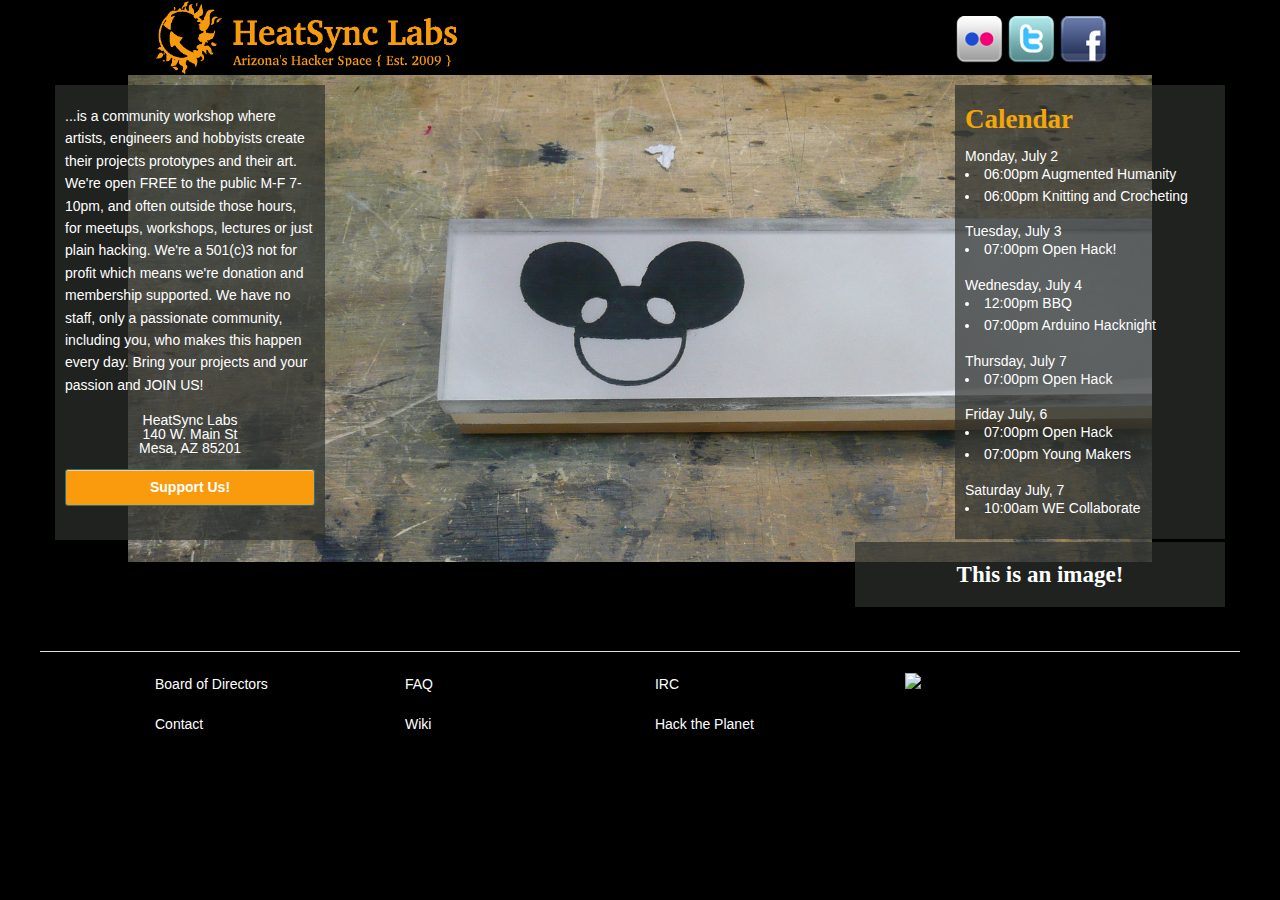
==== index.html @ 5fd7aa1a "Merge aff2034c0ef24c261d5d89b2bccf9d4a99c5b1b6 into 50b617af3c289977abbdf233c142831e7c1d3432" ====
<!DOCTYPE html>

<!-- paulirish.com/2008/conditional-stylesheets-vs-css-hacks-answer-neither/ -->
<!--[if lt IE 7]> <html class="no-js lt-ie9 lt-ie8 lt-ie7" lang="en"> <![endif]-->
<!--[if IE 7]>    <html class="no-js lt-ie9 lt-ie8" lang="en"> <![endif]-->
<!--[if IE 8]>    <html class="no-js lt-ie9" lang="en"> <![endif]-->
<!--[if gt IE 8]><!--> <html class="no-js" lang="en"> <!--<![endif]-->
<head>
  <meta charset="utf-8" />

  <!-- Set the viewport width to device width for mobile -->
  <meta name="viewport" content="width=device-width" />

  <title>HeatSync Labs</title>

  <!-- Included CSS Files -->
  <link rel="stylesheet" href="stylesheets/foundation.css">
  <link rel="stylesheet" href="stylesheets/app.css">

  <!--[if lt IE 9]>
    <link rel="stylesheet" href="stylesheets/ie.css">
  <![endif]-->

  <script src="javascripts/modernizr.foundation.js"></script>

  <!-- IE Fix for HTML5 Tags -->
  <!--[if lt IE 9]>
    <script src="http://html5shiv.googlecode.com/svn/trunk/html5.js"></script>
  <![endif]-->

</head>
<body>

  <div class="row header">
    <div class="seven columns offset-by-one logo">
      <img class="logoimage"src="images/heatsync labs logo - orange - latest -tagline.png" />
    </div>
    <div class="three columns hide-for-small">
		<div class="share">
<img src="images/flickr.png" width="48" height="48" alt="Flickr">
<img src="images/twitter.png"   width="48" height="48" alt="Twitter">
<img src="images/facebook.png"  width="48" height="48" alt="Face">
</div>
    </div>
  </div>

  <div class="row" >
    <div class="twelve columns centered main-image-div"style="background-image: url(images/back.jpg)">
      <div class="row">
        <div class="three columns">
          <div class="panel content">
            <p>...is a community workshop where artists,
            engineers and hobbyists create their projects
            prototypes and their art. We're open FREE to
            the public M-F 7-10pm, and often outside those
            hours, for meetups, workshops, lectures or just
            plain hacking. We're a 501(c)3 not for profit
            which means we're donation and membership
            supported. We have no staff, only a passionate
            community, including you, who makes this
            happen every day. Bring your projects and your
            passion and JOIN US! </p>

            <div style="text-align: center">
              HeatSync Labs<br/>
              140 W. Main St<br/>
              Mesa, AZ 85201<br/><br/>
              <a href="#" class="radius button">Support Us!</a><br/>
            </div>
          </div>
        </div>
        <div class="three columns offset-by-six">
          <div class="panel content">
            <h3>Calendar</h3>
            Monday, July 2
<ul>
            <li>06:00pm Augmented Humanity</li>
            <li>06:00pm Knitting and Crocheting</li>
</ul>
            Tuesday, July 3
<ul>
            <li>07:00pm Open Hack!</li>
</ul>
            Wednesday, July 4
<ul>
            <li>12:00pm BBQ</li>
            <li>07:00pm Arduino Hacknight</li>
</ul>
            Thursday, July 7
<ul>
            <li>07:00pm Open Hack</li>
</ul>
            Friday July, 6
<ul>
            <li>07:00pm Open Hack</li>
            <li>07:00pm Young Makers</li>
</ul>
            Saturday July, 7
<ul>
            <li>10:00am WE Collaborate</li>
</ul>
          </div>
        </div>
      </div>
    </div>
    <div class="four columns imageTag">
      <div class="panel float">
        <h4>This is an image!</h4>
      </div>
    </div>
  </div>


  <div class="row">


      <hr />
	<div class="twelve columns show-for-small">
		<div>
<img src="images/flickr.png" width="48" height="48" alt="Flickr">
<img src="images/twitter.png"   width="48" height="48" alt="Twitter">
<img src="images/facebook.png"  width="48" height="48" alt="Face">
</div>
    </div>
  </div>

  <div class="row">
    <div class="ten columns centered">
      <div class="row">
        <div class="three columns">
          <p>Board of Directors</p>
          <p>Contact</p>
        </div>
        <div class="three columns">
          <p>FAQ</p>
          <p>Wiki</p>
        </div>
        <div class="three columns">
          <p>IRC</p>
          <p>Hack the Planet</p>
        </div>
        <div class="three columns">
          <img src="http://live.heatsynclabs.org/snapshot.php?camera=1"/>
        </div>
      </div>
    </div>
  </div>

  <!-- Included JS Files -->
  <script src="javascripts/jquery.min.js"></script>
  <script src="javascripts/jquery.reveal.js"></script>
  <script src="javascripts/jquery.orbit-1.4.0.js"></script>
  <script src="javascripts/jquery.customforms.js"></script>
  <script src="javascripts/jquery.placeholder.min.js"></script>
  <script src="javascripts/jquery.tooltips.js"></script>
  <script src="javascripts/jquery.equalheights.js"></script>
  <script src="javascripts/jquery.cycle.all.min.js"></script>
  <script src="javascripts/jflickrfeed.min.js"></script>
  <script src="javascripts/app.js"></script> 

</body>
</html>
---- stylesheets/app.css ----
/* Artfully masterminded by ZURB  */

/* --------------------------------------------------------------------------
 * Global styles
 * --------------------------------------------------------------------------*/

body {
  background-color: black;
  color: white;
}

h1, h2, h3 {
  font-family: "Times Roman",  times, serif;
  color: #F3A608;
}

h4 {
  font-family: "Times Roman",  times,  serif;
  color: white;
}

/* --------------------------------------------------------------------------
 * Top half styles
 * --------------------------------------------------------------------------*/

div.main-image-div {
  -webkit-background-size: cover;
  -moz-background-size: cover;
  -o-background-size: cover;
  background-position: 50%;
  background-size: 1024px auto;
  background-repeat: no-repeat;
  cursor: pointer
}

div.content {
  margin-top: 10px ;
  padding: 20px 10px 20px 10px;
  overflow: hidden;
  cursor: default;
}

div.panel {
  background: rgba(46,48,46, 0.7) ;
  border: 0px ;
  color: white;
}

.button {
  display: block;
  background:#f99b0c;
  border:1px solid #1e728c;
  color:#fff;
  cursor:pointer;
  text-decoration:none;
}

div.float {
  margin-top: -20px ;
}

div.share {
	margin-top: 6%;
}

div.logo{
	z-index:1;
}

img.logoimage{
	height:75px; 
	width: 303px; 
	margin-bottom:-3; 
	float:left
}

div.imageTag {
text-align: center;
}
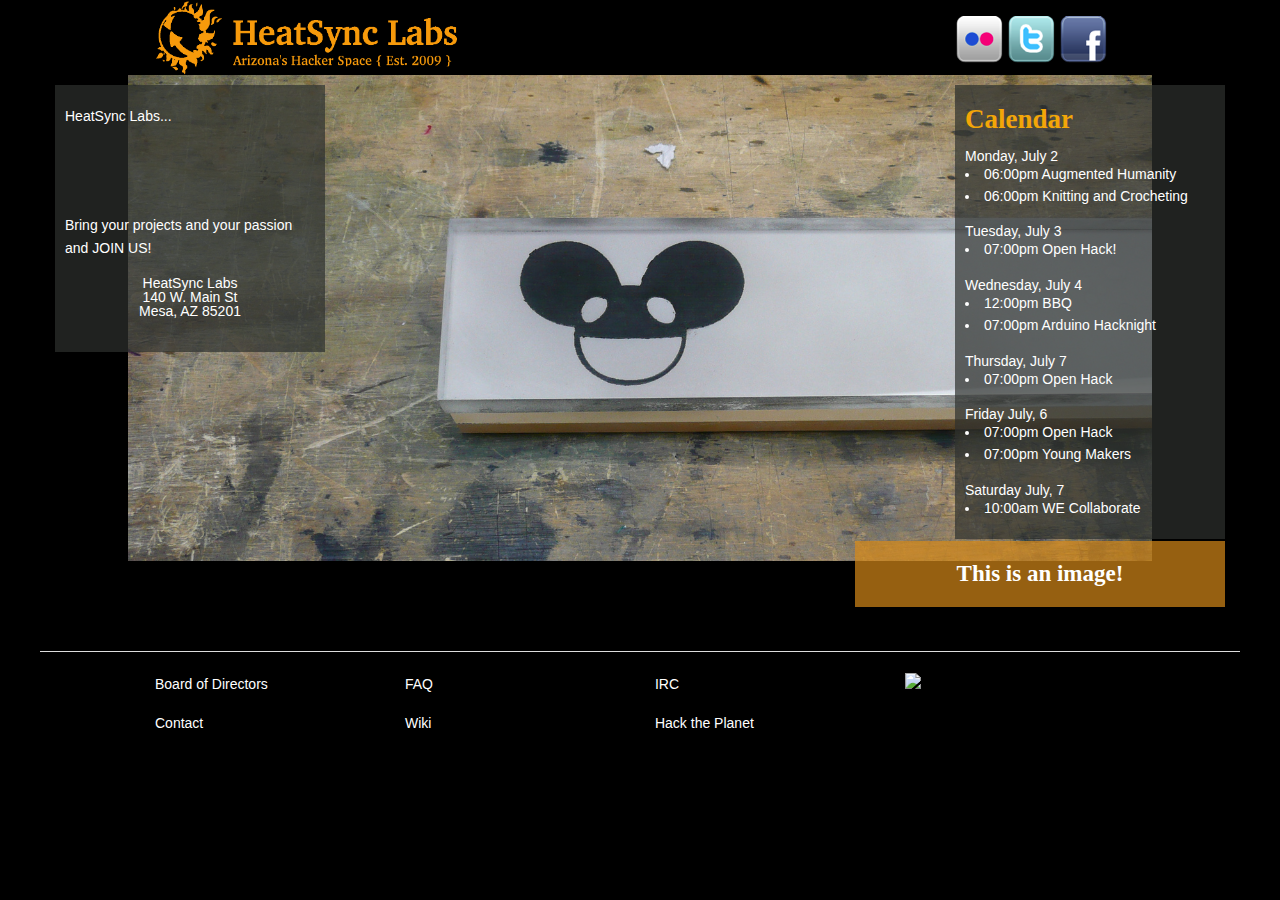
==== commit 75a3d002: "the beginnings of a css3 text animation instead of wall of text for about" ====
--- a/index.html
+++ b/index.html
@@ -16,6 +16,7 @@
   <!-- Included CSS Files -->
   <link rel="stylesheet" href="stylesheets/foundation.css">
   <link rel="stylesheet" href="stylesheets/app.css">
+  <link rel="stylesheet" href="stylesheets/style.css">
 
   <!--[if lt IE 9]>
     <link rel="stylesheet" href="stylesheets/ie.css">
@@ -49,23 +50,29 @@
       <div class="row">
         <div class="three columns">
           <div class="panel content">
-            <p>...is a community workshop where artists,
-            engineers and hobbyists create their projects
-            prototypes and their art. We're open FREE to
-            the public M-F 7-10pm, and often outside those
-            hours, for meetups, workshops, lectures or just
-            plain hacking. We're a 501(c)3 not for profit
-            which means we're donation and membership
-            supported. We have no staff, only a passionate
-            community, including you, who makes this
-            happen every day. Bring your projects and your
+					<p>
+						HeatSync Labs...
+					</p>
+					<br/>
+			<div class="rw-words rw-words-1">
+		
+				
+			<span>is a community workshop</span>
+			<span>is open FREE to the public M-F 7p-10p</span>
+			<span>is a 501(c)3 not for profit</span>
+			<span>has no staff, only a passionate community, including you!</span>
+			</div>
+            <br/>
+			<br/>
+			<br/>
+			<br/>
+			<p> Bring your projects and your
             passion and JOIN US! </p>
 
             <div style="text-align: center">
               HeatSync Labs<br/>
               140 W. Main St<br/>
               Mesa, AZ 85201<br/><br/>
-              <a href="#" class="radius button">Support Us!</a><br/>
             </div>
           </div>
         </div>
--- a/stylesheets/app.css
+++ b/stylesheets/app.css
@@ -57,6 +57,7 @@
 
 div.float {
   margin-top: -20px ;
+  background: rgba(213, 137, 24, 0.7);
 }
 
 div.share {
--- a/stylesheets/style.css
+++ b/stylesheets/style.css
@@ -0,0 +1,119 @@
+
+.rw-wrapper{
+	width: 80%;
+	position: relative;
+	margin: 110px auto 0 auto;
+	padding: 10px;
+}
+.rw-sentence{
+	margin: 0;
+	text-align: left;
+	text-shadow: 1px 1px 1px rgba(255,255,255,0.8);
+}
+.rw-sentence span{
+	font-size: 200%;
+	font-weight: normal;
+}
+.rw-words{
+	display: inline;
+	text-indent: 10px;
+	font-size:20px;
+	float: left;
+}
+.rw-words-1 span{
+	position: absolute;
+	opacity: 0;
+	overflow: hidden;
+	-webkit-animation: rotateWord 18s linear infinite 0s;
+	-moz-animation: rotateWord 18s linear infinite 0s;
+	-o-animation: rotateWord 18s linear infinite 0s;
+	-ms-animation: rotateWord 18s linear infinite 0s;
+	animation: rotateWord 18s linear infinite 0s;
+}
+.rw-words-1 span:nth-child(2) { 
+    -webkit-animation-delay: 3s; 
+	-moz-animation-delay: 3s; 
+	-o-animation-delay: 3s; 
+	-ms-animation-delay: 3s; 
+	animation-delay: 3s; 
+}
+.rw-words-1 span:nth-child(3) { 
+    -webkit-animation-delay: 6s; 
+	-moz-animation-delay: 6s; 
+	-o-animation-delay: 6s; 
+	-ms-animation-delay: 6s; 
+	animation-delay: 6s; 
+
+}
+.rw-words-1 span:nth-child(4) { 
+    -webkit-animation-delay: 9s;
+	-moz-animation-delay: 9s; 
+	-o-animation-delay: 9s; 
+	-ms-animation-delay: 9s; 
+	animation-delay: 9s; 
+}
+.rw-words-1 span:nth-child(5) { 
+    -webkit-animation-delay: 12s; 
+	-moz-animation-delay: 12s; 
+	-o-animation-delay: 12s; 
+	-ms-animation-delay: 12s; 
+	animation-delay: 12s; 
+}
+.rw-words-1 span:nth-child(6) { 
+    -webkit-animation-delay: 15s;
+	-moz-animation-delay: 15s; 
+	-o-animation-delay: 15s; 
+	-ms-animation-delay: 15s; 
+	animation-delay: 15s; 
+}
+@-webkit-keyframes rotateWord {
+    0% { opacity: 0; }
+    2% { opacity: 0; -webkit-transform: translateY(-30px); }
+	5% { opacity: 1; -webkit-transform: translateY(0px);}
+    17% { opacity: 1; -webkit-transform: translateY(0px); }
+	20% { opacity: 0; -webkit-transform: translateY(30px); }
+	80% { opacity: 0; }
+    100% { opacity: 0; }
+}
+@-moz-keyframes rotateWord {
+    0% { opacity: 0; }
+    2% { opacity: 0; -moz-transform: translateY(-30px); }
+	5% { opacity: 1; -moz-transform: translateY(0px);}
+    17% { opacity: 1; -moz-transform: translateY(0px); }
+	20% { opacity: 0; -moz-transform: translateY(30px); }
+	80% { opacity: 0; }
+    100% { opacity: 0; }
+}
+@-o-keyframes rotateWord {
+    0% { opacity: 0; }
+    2% { opacity: 0; -o-transform: translateY(-30px); }
+	5% { opacity: 1; -o-transform: translateY(0px);}
+    17% { opacity: 1; -o-transform: translateY(0px); }
+	20% { opacity: 0; -o-transform: translateY(30px); }
+	80% { opacity: 0; }
+    100% { opacity: 0; }
+}
+@-ms-keyframes rotateWord {
+    0% { opacity: 0; }
+    2% { opacity: 0; -ms-transform: translateY(-30px); }
+	5% { opacity: 1; -ms-transform: translateY(0px);}
+    17% { opacity: 1; -ms-transform: translateY(0px); }
+	20% { opacity: 0; -ms-transform: translateY(30px); }
+	80% { opacity: 0; }
+    100% { opacity: 0; }
+}
+@keyframes rotateWord {
+    0% { opacity: 0; }
+    2% { opacity: 0; transform: translateY(-30px); }
+	5% { opacity: 1; transform: translateY(0px);}
+    17% { opacity: 1; transform: translateY(0px); }
+	20% { opacity: 0; transform: translateY(30px); }
+	80% { opacity: 0; }
+    100% { opacity: 0; }
+}
+@media screen and (max-width: 768px){
+	.rw-sentence { font-size: 18px; }
+}
+@media screen and (max-width: 320px){
+	.rw-sentence { font-size: 9px; }
+}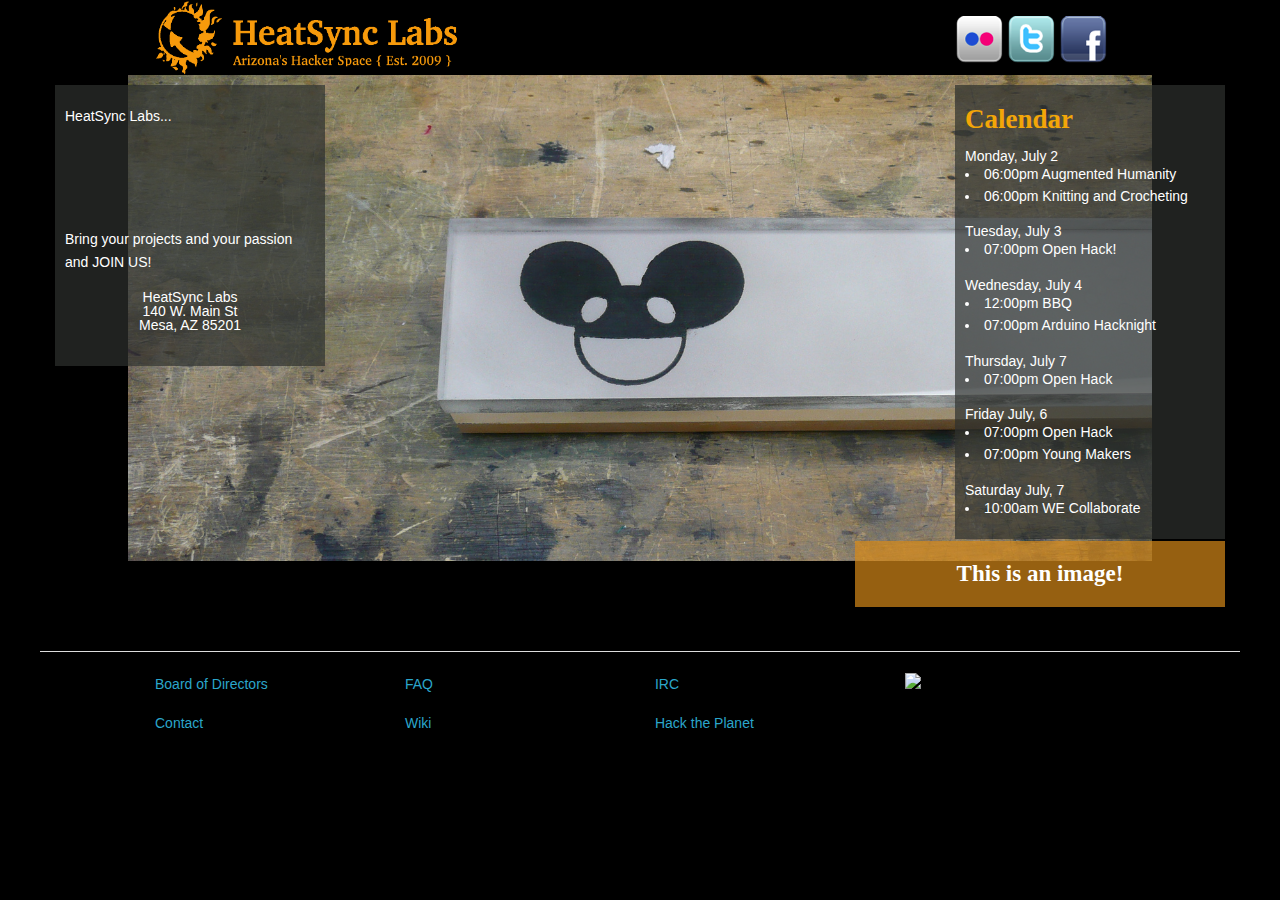
==== commit 9e599b95: "Merge 30b11fa410ac6fd69ea8476f67bfd5b7e9841d49 into 9388bf18fc9f6a18d0969e61e2b4f41deffe87e6" ====
--- a/index.html
+++ b/index.html
@@ -34,13 +34,13 @@
 
   <div class="row header">
     <div class="seven columns offset-by-one logo">
-      <img class="logoimage"src="images/heatsync labs logo - orange - latest -tagline.png" />
+      <a href="."><img class="logoimage"src="images/heatsync labs logo - orange - latest -tagline.png" /></a>
     </div>
     <div class="three columns hide-for-small">
 		<div class="share">
-<img src="images/flickr.png" width="48" height="48" alt="Flickr">
-<img src="images/twitter.png"   width="48" height="48" alt="Twitter">
-<img src="images/facebook.png"  width="48" height="48" alt="Face">
+				<a href="http://www.flickr.com/groups/heatsynclabs/pool/"><img src="images/flickr.png" width="48" height="48" alt="Flickr"></a>
+				<a href="http://twitter.com/heatsynclabs/"><img src="images/twitter.png"   width="48" height="48" alt="Twitter"></a>
+				<a href="http://www.facebook.com/HeatSyncLabs"><img src="images/facebook.png"  width="48" height="48" alt="Face"></a>
 </div>
     </div>
   </div>
@@ -50,30 +50,28 @@
       <div class="row">
         <div class="three columns">
           <div class="panel content">
-					<p>
-						HeatSync Labs...
-					</p>
-					<br/>
+			<p>
+				HeatSync Labs...
+			</p>
+			<br/>
 			<div class="rw-words rw-words-1">
-		
-				
-			<span>is a community workshop</span>
-			<span>is open FREE to the public M-F 7p-10p</span>
-			<span>is a 501(c)3 not for profit</span>
-			<span>has no staff, only a passionate community, including you!</span>
+				<span>is a community workshop</span>
+				<span>is open FREE to the public M-F 7p-10</span>
+				<span>is a 501(c)3 non profit</span>
+				<span>has no staff, only a passionate community (YOU!)</span>
 			</div>
-            <br/>
 			<br/>
 			<br/>
 			<br/>
-			<p> Bring your projects and your
-            passion and JOIN US! </p>
-
-            <div style="text-align: center">
-              HeatSync Labs<br/>
-              140 W. Main St<br/>
-              Mesa, AZ 85201<br/><br/>
-            </div>
+			<br/>
+			<br/>
+				<p> Bring your projects and your passion and JOIN US!</p>
+				<div style="text-align: center">
+					HeatSync Labs<br/>
+				    140 W. Main St<br/>
+				    Mesa, AZ 85201<br/><br/>
+				</div>
+			
           </div>
         </div>
         <div class="three columns offset-by-six">
@@ -124,10 +122,10 @@
       <hr />
 	<div class="twelve columns show-for-small">
 		<div>
-<img src="images/flickr.png" width="48" height="48" alt="Flickr">
-<img src="images/twitter.png"   width="48" height="48" alt="Twitter">
-<img src="images/facebook.png"  width="48" height="48" alt="Face">
-</div>
+			<a href="http://www.flickr.com/groups/heatsynclabs/pool/"><img src="images/flickr.png" width="48" height="48" alt="Flickr"></a>
+			<a href="http://twitter.com/heatsynclabs/"><img src="images/twitter.png"   width="48" height="48" alt="Twitter"></a>
+			<a href="http://www.facebook.com/HeatSyncLabs"><img src="images/facebook.png"  width="48" height="48" alt="Face"></a>
+		</div>
     </div>
   </div>
 
@@ -135,19 +133,19 @@
     <div class="ten columns centered">
       <div class="row">
         <div class="three columns">
-          <p>Board of Directors</p>
-          <p>Contact</p>
+          <p><a href="#">Board of Directors</a></p>
+          <p><a href="#">Contact</a></p>
         </div>
         <div class="three columns">
-          <p>FAQ</p>
-          <p>Wiki</p>
+          <p><a href="#">FAQ</a></p>
+          <p><a href="#">Wiki</a></p>
         </div>
         <div class="three columns">
-          <p>IRC</p>
-          <p>Hack the Planet</p>
+          <p><a href="#">IRC</a></p>
+          <p><a href="#">Hack the Planet</a></p>
         </div>
         <div class="three columns">
-          <img src="http://live.heatsynclabs.org/snapshot.php?camera=1"/>
+          <a href="http://live.heatsynclabs.org"><img src="http://live.heatsynclabs.org/snapshot.php?camera=1"/></a>
         </div>
       </div>
     </div>
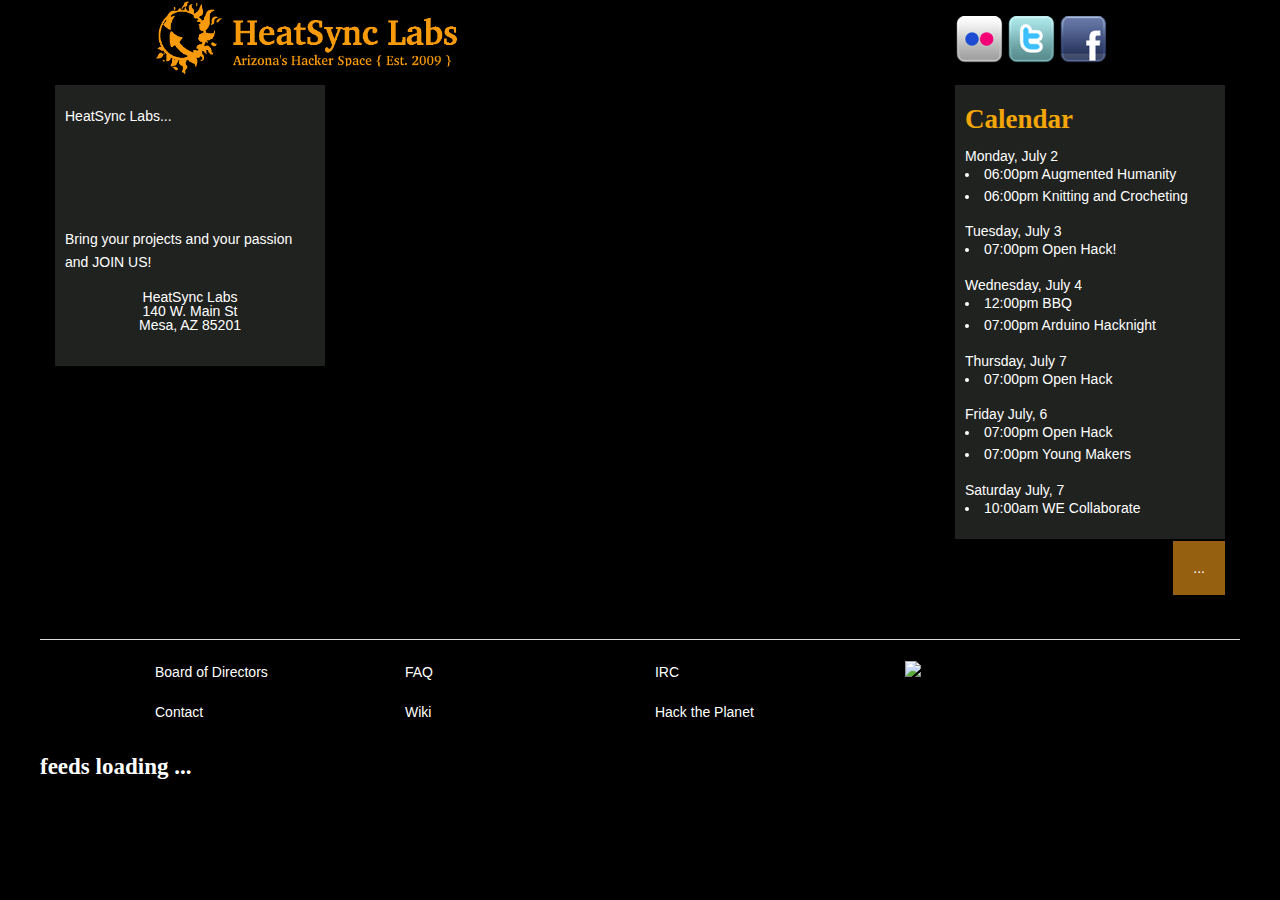
==== commit ee56b289: "moar feeds" ====
--- a/index.html
+++ b/index.html
@@ -5,163 +5,169 @@
 <!--[if IE 7]>    <html class="no-js lt-ie9 lt-ie8" lang="en"> <![endif]-->
 <!--[if IE 8]>    <html class="no-js lt-ie9" lang="en"> <![endif]-->
 <!--[if gt IE 8]><!--> <html class="no-js" lang="en"> <!--<![endif]-->
-<head>
-  <meta charset="utf-8" />
+  <head>
+    <meta charset="utf-8" />
 
-  <!-- Set the viewport width to device width for mobile -->
-  <meta name="viewport" content="width=device-width" />
+    <!-- Set the viewport width to device width for mobile -->
+    <meta name="viewport" content="width=device-width" />
 
-  <title>HeatSync Labs</title>
+    <title>HeatSync Labs</title>
 
-  <!-- Included CSS Files -->
-  <link rel="stylesheet" href="stylesheets/foundation.css">
-  <link rel="stylesheet" href="stylesheets/app.css">
-  <link rel="stylesheet" href="stylesheets/style.css">
+    <!-- Included CSS Files -->
+    <link rel="stylesheet" href="stylesheets/foundation.css">
+    <link rel="stylesheet" href="stylesheets/app.css">
+    <link rel="stylesheet" href="stylesheets/style.css">
 
-  <!--[if lt IE 9]>
-    <link rel="stylesheet" href="stylesheets/ie.css">
-  <![endif]-->
+    <!--[if lt IE 9]>
+	<link rel="stylesheet" href="stylesheets/ie.css">
+	<![endif]-->
 
-  <script src="javascripts/modernizr.foundation.js"></script>
+    <script src="javascripts/modernizr.foundation.js"></script>
 
-  <!-- IE Fix for HTML5 Tags -->
-  <!--[if lt IE 9]>
-    <script src="http://html5shiv.googlecode.com/svn/trunk/html5.js"></script>
-  <![endif]-->
+    <!-- IE Fix for HTML5 Tags -->
+    <!--[if lt IE 9]>
+	<script src="http://html5shiv.googlecode.com/svn/trunk/html5.js"></script>
+	<![endif]-->
 
-</head>
-<body>
+  </head>
+  <body>
 
-  <div class="row header">
-    <div class="seven columns offset-by-one logo">
-      <a href="."><img class="logoimage"src="images/heatsync labs logo - orange - latest -tagline.png" /></a>
-    </div>
-    <div class="three columns hide-for-small">
-		<div class="share">
-				<a href="http://www.flickr.com/groups/heatsynclabs/pool/"><img src="images/flickr.png" width="48" height="48" alt="Flickr"></a>
-				<a href="http://twitter.com/heatsynclabs/"><img src="images/twitter.png"   width="48" height="48" alt="Twitter"></a>
-				<a href="http://www.facebook.com/HeatSyncLabs"><img src="images/facebook.png"  width="48" height="48" alt="Face"></a>
-</div>
-    </div>
-  </div>
-
-  <div class="row" >
-    <div class="twelve columns centered main-image-div"style="background-image: url(images/back.jpg)">
-      <div class="row">
-        <div class="three columns">
-          <div class="panel content">
-			<p>
-				HeatSync Labs...
-			</p>
-			<br/>
-			<div class="rw-words rw-words-1">
-				<span>is a community workshop</span>
-				<span>is open FREE to the public M-F 7p-10</span>
-				<span>is a 501(c)3 non profit</span>
-				<span>has no staff, only a passionate community (YOU!)</span>
-			</div>
-			<br/>
-			<br/>
-			<br/>
-			<br/>
-			<br/>
-				<p> Bring your projects and your passion and JOIN US!</p>
-				<div style="text-align: center">
-					HeatSync Labs<br/>
-				    140 W. Main St<br/>
-				    Mesa, AZ 85201<br/><br/>
-				</div>
-			
-          </div>
-        </div>
-        <div class="three columns offset-by-six">
-          <div class="panel content">
-            <h3>Calendar</h3>
-            Monday, July 2
-<ul>
-            <li>06:00pm Augmented Humanity</li>
-            <li>06:00pm Knitting and Crocheting</li>
-</ul>
-            Tuesday, July 3
-<ul>
-            <li>07:00pm Open Hack!</li>
-</ul>
-            Wednesday, July 4
-<ul>
-            <li>12:00pm BBQ</li>
-            <li>07:00pm Arduino Hacknight</li>
-</ul>
-            Thursday, July 7
-<ul>
-            <li>07:00pm Open Hack</li>
-</ul>
-            Friday July, 6
-<ul>
-            <li>07:00pm Open Hack</li>
-            <li>07:00pm Young Makers</li>
-</ul>
-            Saturday July, 7
-<ul>
-            <li>10:00am WE Collaborate</li>
-</ul>
-          </div>
-        </div>
+    <div class="row header">
+      <div class="seven columns offset-by-one logo">
+	<img class="logoimage"src="images/heatsync labs logo - orange - latest -tagline.png" />
+      </div>
+      <div class="three columns hide-for-small">
+	<div class="share">
+	  <img src="images/flickr.png" width="48" height="48" alt="Flickr">
+	  <img src="images/twitter.png"   width="48" height="48" alt="Twitter">
+	  <img src="images/facebook.png"  width="48" height="48" alt="Face">
+	</div>
       </div>
     </div>
-    <div class="four columns imageTag">
-      <div class="panel float">
-        <h4>This is an image!</h4>
+
+    <div class="row" >
+      <div class="main-image-div" style="height:35em;width:100%;position:absolute;left:0;z-index:-1;" id="gallery">
+      </div>
+      <div class="main-image-div" style="height:35em;width:100%;position:absolute;left:0;z-index:-2;" id="gallery_next">
+      </div>
+      <div class="twelve columns centered">
+	<div class="row">
+          <div class="three columns">
+            <div class="panel content">
+	      <p>
+		HeatSync Labs...
+	      </p>
+	      <div class="rw-font" style="height:1em;"></div>
+	      <div class="rw-words rw-words-1">
+		<span>is a community workshop</span>
+		<span>is open FREE to the public M-F 7p-10p</span>
+		<span>is a 501(c)3 not for profit</span>
+		<span>has no staff, only a passionate community, including you!</span>
+	      </div>	  
+	      <div class="rw-font" style="height:5em;"></div>
+	      <p> Bring your projects and your passion and JOIN US! </p>
+              <div style="text-align: center">
+		HeatSync Labs<br/>
+		140 W. Main St<br/>
+		Mesa, AZ 85201<br/><br/>
+              </div>
+            </div>
+          </div>
+          <div class="three columns offset-by-six">
+            <div class="panel content">
+              <h3>Calendar</h3>
+              Monday, July 2
+	      <ul>
+		<li>06:00pm Augmented Humanity</li>
+		<li>06:00pm Knitting and Crocheting</li>
+	      </ul>
+              Tuesday, July 3
+	      <ul>
+		<li>07:00pm Open Hack!</li>
+	      </ul>
+              Wednesday, July 4
+	      <ul>
+		<li>12:00pm BBQ</li>
+		<li>07:00pm Arduino Hacknight</li>
+	      </ul>
+              Thursday, July 7
+	      <ul>
+		<li>07:00pm Open Hack</li>
+	      </ul>
+              Friday July, 6
+	      <ul>
+		<li>07:00pm Open Hack</li>
+		<li>07:00pm Young Makers</li>
+	      </ul>
+              Saturday July, 7
+	      <ul>
+		<li>10:00am WE Collaborate</li>
+	      </ul>
+            </div>
+          </div>
+	</div>
+      </div>
+      <div class="columns imageTag">
+	<div class="panel float" id="gallerytxt">
+	  ...
+	</div>
       </div>
     </div>
-  </div>
 
 
-  <div class="row">
+    <div class="row">
 
 
       <hr />
-	<div class="twelve columns show-for-small">
-		<div>
-			<a href="http://www.flickr.com/groups/heatsynclabs/pool/"><img src="images/flickr.png" width="48" height="48" alt="Flickr"></a>
-			<a href="http://twitter.com/heatsynclabs/"><img src="images/twitter.png"   width="48" height="48" alt="Twitter"></a>
-			<a href="http://www.facebook.com/HeatSyncLabs"><img src="images/facebook.png"  width="48" height="48" alt="Face"></a>
-		</div>
-    </div>
-  </div>
-
-  <div class="row">
-    <div class="ten columns centered">
-      <div class="row">
-        <div class="three columns">
-          <p><a href="#">Board of Directors</a></p>
-          <p><a href="#">Contact</a></p>
-        </div>
-        <div class="three columns">
-          <p><a href="#">FAQ</a></p>
-          <p><a href="#">Wiki</a></p>
-        </div>
-        <div class="three columns">
-          <p><a href="#">IRC</a></p>
-          <p><a href="#">Hack the Planet</a></p>
-        </div>
-        <div class="three columns">
-          <a href="http://live.heatsynclabs.org"><img src="http://live.heatsynclabs.org/snapshot.php?camera=1"/></a>
-        </div>
+      <div class="twelve columns show-for-small">
+	<div>
+	  <img src="images/flickr.png" width="48" height="48" alt="Flickr">
+	  <img src="images/twitter.png"   width="48" height="48" alt="Twitter">
+	  <img src="images/facebook.png"  width="48" height="48" alt="Face">
+	</div>
       </div>
     </div>
-  </div>
 
-  <!-- Included JS Files -->
-  <script src="javascripts/jquery.min.js"></script>
-  <script src="javascripts/jquery.reveal.js"></script>
-  <script src="javascripts/jquery.orbit-1.4.0.js"></script>
-  <script src="javascripts/jquery.customforms.js"></script>
-  <script src="javascripts/jquery.placeholder.min.js"></script>
-  <script src="javascripts/jquery.tooltips.js"></script>
-  <script src="javascripts/jquery.equalheights.js"></script>
-  <script src="javascripts/jquery.cycle.all.min.js"></script>
-  <script src="javascripts/jflickrfeed.min.js"></script>
-  <script src="javascripts/app.js"></script> 
+    <div class="row">
+      <div class="ten columns centered">
+	<div class="row">
+          <div class="three columns">
+            <p>Board of Directors</p>
+            <p>Contact</p>
+          </div>
+          <div class="three columns">
+            <p>FAQ</p>
+            <p>Wiki</p>
+          </div>
+          <div class="three columns">
+            <p>IRC</p>
+            <p>Hack the Planet</p>
+          </div>
+          <div class="three columns">
+            <img src="http://live.heatsynclabs.org/snapshot.php?camera=1"/>
+          </div>
+	</div>
+      </div>
+    </div>
 
-</body>
+    <div class="row" id="feed">
+      <h4>feeds loading ... </h4>
+    </div>
+
+    <!-- Included JS Files -->
+    <script src="https://www.google.com/jsapi"></script>
+    <script src="javascripts/jquery.min.js"></script>
+    <script src="javascripts/jquery.reveal.js"></script>
+    <script src="javascripts/jquery.orbit-1.4.0.js"></script>
+    <script src="javascripts/jquery.customforms.js"></script>
+    <script src="javascripts/jquery.placeholder.min.js"></script>
+    <script src="javascripts/jquery.tooltips.js"></script>
+    <script src="javascripts/jquery.equalheights.js"></script>
+    <script src="javascripts/jquery.cycle.all.min.js"></script>
+    <script src="javascripts/flickr.js"></script>
+    <script src="javascripts/gallery.js"></script>
+    <script src="javascripts/feeds.js"></script>
+    <script src="javascripts/app.js"></script> 
+
+  </body>
 </html>
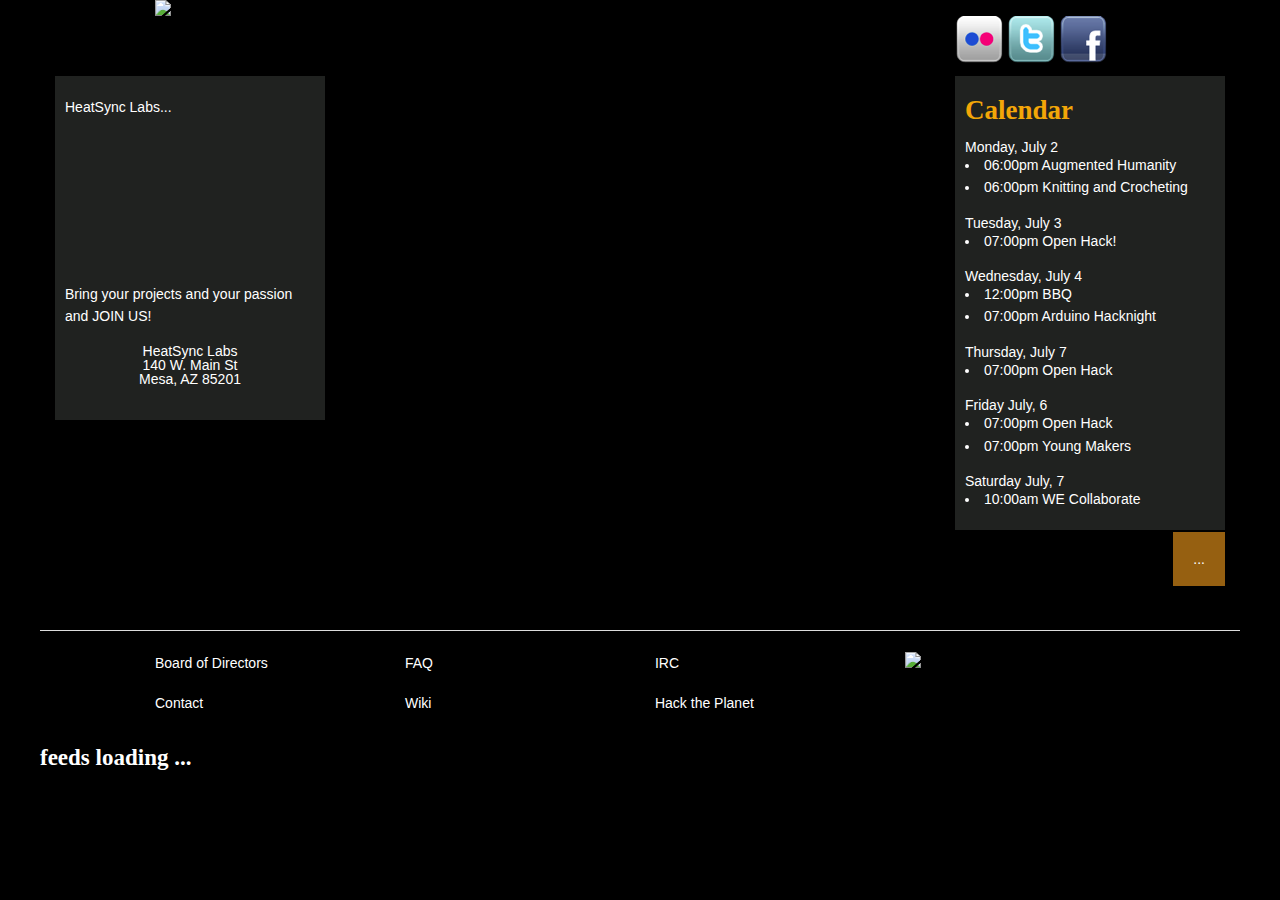
==== commit f4e5e2a8: "accidentally all the code" ====
--- a/index.html
+++ b/index.html
@@ -19,29 +19,29 @@
     <link rel="stylesheet" href="stylesheets/style.css">
 
     <!--[if lt IE 9]>
-	<link rel="stylesheet" href="stylesheets/ie.css">
-	<![endif]-->
+        <link rel="stylesheet" href="stylesheets/ie.css">
+        <![endif]-->
 
     <script src="javascripts/modernizr.foundation.js"></script>
 
     <!-- IE Fix for HTML5 Tags -->
     <!--[if lt IE 9]>
-	<script src="http://html5shiv.googlecode.com/svn/trunk/html5.js"></script>
-	<![endif]-->
+        <script src="http://html5shiv.googlecode.com/svn/trunk/html5.js"></script>
+        <![endif]-->
 
   </head>
   <body>
 
     <div class="row header">
       <div class="seven columns offset-by-one logo">
-	<img class="logoimage"src="images/heatsync labs logo - orange - latest -tagline.png" />
+        <img class="logoimage"src="images/header-image.png" />
       </div>
       <div class="three columns hide-for-small">
-	<div class="share">
-	  <img src="images/flickr.png" width="48" height="48" alt="Flickr">
-	  <img src="images/twitter.png"   width="48" height="48" alt="Twitter">
-	  <img src="images/facebook.png"  width="48" height="48" alt="Face">
-	</div>
+        <div class="share">
+          <img src="images/flickr.png" width="48" height="48" alt="Flickr">
+          <img src="images/twitter.png"   width="48" height="48" alt="Twitter">
+          <img src="images/facebook.png"  width="48" height="48" alt="Face">
+        </div>
       </div>
     </div>
 
@@ -51,25 +51,25 @@
       <div class="main-image-div" style="height:35em;width:100%;position:absolute;left:0;z-index:-2;" id="gallery_next">
       </div>
       <div class="twelve columns centered">
-	<div class="row">
+        <div class="row">
           <div class="three columns">
             <div class="panel content">
-	      <p>
-		HeatSync Labs...
-	      </p>
-	      <div class="rw-font" style="height:1em;"></div>
-	      <div class="rw-words rw-words-1">
-		<span>is a community workshop</span>
-		<span>is open FREE to the public M-F 7p-10p</span>
-		<span>is a 501(c)3 not for profit</span>
-		<span>has no staff, only a passionate community, including you!</span>
-	      </div>	  
-	      <div class="rw-font" style="height:5em;"></div>
-	      <p> Bring your projects and your passion and JOIN US! </p>
+              <p>
+                HeatSync Labs...
+              </p>
+              <div class="rw-font" style="height:1em;"></div>
+              <div class="rw-words rw-words-1">
+                <span>is a community workshop</span>
+                <span>is open FREE to the public M-F 7p-10p</span>
+                <span>is a 501(c)3 not for profit</span>
+                <span>has no staff, only a passionate community, including you!</span>
+              </div>
+              <div class="rw-font" style="height:5em;"></div>
+              <p> Bring your projects and your passion and JOIN US! </p>
               <div style="text-align: center">
-		HeatSync Labs<br/>
-		140 W. Main St<br/>
-		Mesa, AZ 85201<br/><br/>
+                HeatSync Labs<br/>
+                140 W. Main St<br/>
+                Mesa, AZ 85201<br/><br/>
               </div>
             </div>
           </div>
@@ -77,60 +77,58 @@
             <div class="panel content">
               <h3>Calendar</h3>
               Monday, July 2
-	      <ul>
-		<li>06:00pm Augmented Humanity</li>
-		<li>06:00pm Knitting and Crocheting</li>
-	      </ul>
+              <ul>
+                <li>06:00pm Augmented Humanity</li>
+                <li>06:00pm Knitting and Crocheting</li>
+              </ul>
               Tuesday, July 3
-	      <ul>
-		<li>07:00pm Open Hack!</li>
-	      </ul>
+              <ul>
+                <li>07:00pm Open Hack!</li>
+              </ul>
               Wednesday, July 4
-	      <ul>
-		<li>12:00pm BBQ</li>
-		<li>07:00pm Arduino Hacknight</li>
-	      </ul>
+              <ul>
+                <li>12:00pm BBQ</li>
+                <li>07:00pm Arduino Hacknight</li>
+              </ul>
               Thursday, July 7
-	      <ul>
-		<li>07:00pm Open Hack</li>
-	      </ul>
+              <ul>
+                <li>07:00pm Open Hack</li>
+              </ul>
               Friday July, 6
-	      <ul>
-		<li>07:00pm Open Hack</li>
-		<li>07:00pm Young Makers</li>
-	      </ul>
+              <ul>
+                <li>07:00pm Open Hack</li>
+                <li>07:00pm Young Makers</li>
+              </ul>
               Saturday July, 7
-	      <ul>
-		<li>10:00am WE Collaborate</li>
-	      </ul>
+              <ul>
+                <li>10:00am WE Collaborate</li>
+              </ul>
             </div>
           </div>
-	</div>
+        </div>
       </div>
       <div class="columns imageTag">
-	<div class="panel float" id="gallerytxt">
-	  ...
-	</div>
+        <div class="panel float" id="gallerytxt">
+          ...
+        </div>
       </div>
     </div>
 
 
     <div class="row">
-
-
       <hr />
       <div class="twelve columns show-for-small">
-	<div>
-	  <img src="images/flickr.png" width="48" height="48" alt="Flickr">
-	  <img src="images/twitter.png"   width="48" height="48" alt="Twitter">
-	  <img src="images/facebook.png"  width="48" height="48" alt="Face">
-	</div>
+        <div>
+          <img src="images/flickr.png"   width="48" height="48" alt="Flickr">
+          <img src="images/twitter.png"  width="48" height="48" alt="Twitter">
+          <img src="images/facebook.png" width="48" height="48" alt="Face">
+        </div>
       </div>
     </div>
 
     <div class="row">
       <div class="ten columns centered">
-	<div class="row">
+        <div class="row">
           <div class="three columns">
             <p>Board of Directors</p>
             <p>Contact</p>
@@ -146,7 +144,7 @@
           <div class="three columns">
             <img src="http://live.heatsynclabs.org/snapshot.php?camera=1"/>
           </div>
-	</div>
+        </div>
       </div>
     </div>
 
@@ -167,7 +165,7 @@
     <script src="javascripts/flickr.js"></script>
     <script src="javascripts/gallery.js"></script>
     <script src="javascripts/feeds.js"></script>
-    <script src="javascripts/app.js"></script> 
+    <script src="javascripts/app.js"></script>
 
   </body>
 </html>
--- a/stylesheets/app.css
+++ b/stylesheets/app.css
@@ -5,18 +5,18 @@
  * --------------------------------------------------------------------------*/
 
 body {
-  background-color: black;
-  color: white;
+    background-color: black;
+    color: white;
 }
 
 h1, h2, h3 {
-  font-family: "Times Roman",  times, serif;
-  color: #F3A608;
+    font-family: "Times Roman",  times, serif;
+    color: #F3A608;
 }
 
 h4 {
-  font-family: "Times Roman",  times,  serif;
-  color: white;
+    font-family: "Times Roman",  times,  serif;
+    color: white;
 }
 
 /* --------------------------------------------------------------------------
@@ -24,57 +24,72 @@
  * --------------------------------------------------------------------------*/
 
 div.main-image-div {
-  -webkit-background-size: cover;
-  -moz-background-size: cover;
-  -o-background-size: cover;
-  background-position: 50%;
-  background-size: 1024px auto;
-  background-repeat: no-repeat;
-  cursor: pointer
+    -webkit-background-size: cover;
+    -moz-background-size: cover;
+    -o-background-size: cover;
+    background-position: 50%;
+    background-size: 1024px auto;
+    background-repeat: no-repeat;
+    cursor: pointer
 }
 
 div.content {
-  margin-top: 10px ;
-  padding: 20px 10px 20px 10px;
-  overflow: hidden;
-  cursor: default;
+    margin-top: 10px ;
+    padding: 20px 10px 20px 10px;
+    overflow: hidden;
+    cursor: default;
 }
 
 div.panel {
-  background: rgba(46,48,46, 0.7) ;
-  border: 0px ;
-  color: white;
+    background: rgba(46,48,46, 0.7) ;
+    border: 0px ;
+    color: white;
 }
 
 .button {
-  display: block;
-  background:#f99b0c;
-  border:1px solid #1e728c;
-  color:#fff;
-  cursor:pointer;
-  text-decoration:none;
+    display: block;
+    background:#f99b0c;
+    border:1px solid #1e728c;
+    color:#fff;
+    cursor:pointer;
+    text-decoration:none;
 }
 
 div.float {
-  margin-top: -20px ;
-  background: rgba(213, 137, 24, 0.7);
+    margin-top: -20px ;
+    background: rgba(213, 137, 24, 0.7);
 }
 
 div.share {
-	margin-top: 6%;
+    margin-top: 6%;
 }
 
 div.logo{
-	z-index:1;
+    z-index:1;
 }
 
 img.logoimage{
-	height:75px; 
-	width: 303px; 
-	margin-bottom:-3; 
-	float:left
+/*
+    height:75px;
+    width: 303px;
+*/
+    margin-bottom:-3;
+    float:left
 }
 
 div.imageTag {
-text-align: center;
+    text-align: center;
 }
+
+div.feedr0, div.feedr1 {
+    padding: 1em;
+    border: 0px ;
+}
+
+div.feedr0 {
+    background: rgba(46,48,46, 0.8);
+}
+
+div.feedr1 {
+    background: rgba(76,78,76, 0.8);
+}--- a/stylesheets/style.css
+++ b/stylesheets/style.css
@@ -1,119 +1,122 @@
 
 .rw-wrapper{
-	width: 80%;
-	position: relative;
-	margin: 110px auto 0 auto;
-	padding: 10px;
+    width: 80%;
+    position: relative;
+    margin: 110px auto 0 auto;
+    padding: 10px;
 }
 .rw-sentence{
-	margin: 0;
-	text-align: left;
-	text-shadow: 1px 1px 1px rgba(255,255,255,0.8);
+    margin: 0;
+    text-align: left;
+    text-shadow: 1px 1px 1px rgba(255,255,255,0.8);
 }
 .rw-sentence span{
-	font-size: 200%;
-	font-weight: normal;
+    font-size: 200%;
+    font-weight: normal;
 }
 .rw-words{
-	display: inline;
-	text-indent: 10px;
-	font-size:20px;
-	float: left;
+    display: inline;
+    float: left;
+    font-weight: bold;
 }
+.rw-words, .rw-font {
+    font-size:1.75em;
+}
+
 .rw-words-1 span{
-	position: absolute;
-	opacity: 0;
-	overflow: hidden;
-	-webkit-animation: rotateWord 18s linear infinite 0s;
-	-moz-animation: rotateWord 18s linear infinite 0s;
-	-o-animation: rotateWord 18s linear infinite 0s;
-	-ms-animation: rotateWord 18s linear infinite 0s;
-	animation: rotateWord 18s linear infinite 0s;
+    position: absolute;
+    opacity: 0;
+    padding-right: 2em;
+    -webkit-animation: rotateWord 16s linear infinite 0s;
+    -moz-animation: rotateWord 16s linear infinite 0s;
+    -o-animation: rotateWord 16s linear infinite 0s;
+    -ms-animation: rotateWord 16s linear infinite 0s;
+    animation: rotateWord 16s linear infinite 0s;
 }
-.rw-words-1 span:nth-child(2) { 
-    -webkit-animation-delay: 3s; 
-	-moz-animation-delay: 3s; 
-	-o-animation-delay: 3s; 
-	-ms-animation-delay: 3s; 
-	animation-delay: 3s; 
+.rw-words-1 span:nth-child(2) {
+    -webkit-animation-delay: 4s;
+    -moz-animation-delay: 4s;
+    -o-animation-delay: 4s;
+    -ms-animation-delay: 4s;
+    animation-delay: 4s;
 }
-.rw-words-1 span:nth-child(3) { 
-    -webkit-animation-delay: 6s; 
-	-moz-animation-delay: 6s; 
-	-o-animation-delay: 6s; 
-	-ms-animation-delay: 6s; 
-	animation-delay: 6s; 
+.rw-words-1 span:nth-child(3) {
+    -webkit-animation-delay: 8s;
+    -moz-animation-delay: 8s;
+    -o-animation-delay: 8s;
+    -ms-animation-delay: 8s;
+    animation-delay: 8s;
 
 }
-.rw-words-1 span:nth-child(4) { 
-    -webkit-animation-delay: 9s;
-	-moz-animation-delay: 9s; 
-	-o-animation-delay: 9s; 
-	-ms-animation-delay: 9s; 
-	animation-delay: 9s; 
+.rw-words-1 span:nth-child(4) {
+    -webkit-animation-delay: 12s;
+    -moz-animation-delay: 12s;
+    -o-animation-delay: 12s;
+    -ms-animation-delay: 12s;
+    animation-delay: 12s;
 }
-.rw-words-1 span:nth-child(5) { 
-    -webkit-animation-delay: 12s; 
-	-moz-animation-delay: 12s; 
-	-o-animation-delay: 12s; 
-	-ms-animation-delay: 12s; 
-	animation-delay: 12s; 
+.rw-words-1 span:nth-child(5) {
+    -webkit-animation-delay: 16s;
+    -moz-animation-delay: 16s;
+    -o-animation-delay: 16s;
+    -ms-animation-delay: 16s;
+    animation-delay: 16s;
 }
-.rw-words-1 span:nth-child(6) { 
-    -webkit-animation-delay: 15s;
-	-moz-animation-delay: 15s; 
-	-o-animation-delay: 15s; 
-	-ms-animation-delay: 15s; 
-	animation-delay: 15s; 
+.rw-words-1 span:nth-child(6) {
+    -webkit-animation-delay: 20s;
+    -moz-animation-delay: 20s;
+    -o-animation-delay: 20s;
+    -ms-animation-delay: 20s;
+    animation-delay: 20s;
 }
 @-webkit-keyframes rotateWord {
     0% { opacity: 0; }
-    2% { opacity: 0; -webkit-transform: translateY(-30px); }
-	5% { opacity: 1; -webkit-transform: translateY(0px);}
+    2% { opacity: 0; -webkit-transform: translateY(-2em); }
+    5% { opacity: 1; -webkit-transform: translateY(0px);}
     17% { opacity: 1; -webkit-transform: translateY(0px); }
-	20% { opacity: 0; -webkit-transform: translateY(30px); }
-	80% { opacity: 0; }
+    20% { opacity: 0; -webkit-transform: translateY(2em); }
+    80% { opacity: 0; }
     100% { opacity: 0; }
 }
 @-moz-keyframes rotateWord {
     0% { opacity: 0; }
-    2% { opacity: 0; -moz-transform: translateY(-30px); }
-	5% { opacity: 1; -moz-transform: translateY(0px);}
+    2% { opacity: 0; -moz-transform: translateY(-2em); }
+    5% { opacity: 1; -moz-transform: translateY(0px);}
     17% { opacity: 1; -moz-transform: translateY(0px); }
-	20% { opacity: 0; -moz-transform: translateY(30px); }
-	80% { opacity: 0; }
+    20% { opacity: 0; -moz-transform: translateY(2em); }
+    80% { opacity: 0; }
     100% { opacity: 0; }
 }
 @-o-keyframes rotateWord {
     0% { opacity: 0; }
-    2% { opacity: 0; -o-transform: translateY(-30px); }
-	5% { opacity: 1; -o-transform: translateY(0px);}
+    2% { opacity: 0; -o-transform: translateY(-2em); }
+    5% { opacity: 1; -o-transform: translateY(0px);}
     17% { opacity: 1; -o-transform: translateY(0px); }
-	20% { opacity: 0; -o-transform: translateY(30px); }
-	80% { opacity: 0; }
+    20% { opacity: 0; -o-transform: translateY(2em); }
+    80% { opacity: 0; }
     100% { opacity: 0; }
 }
 @-ms-keyframes rotateWord {
     0% { opacity: 0; }
-    2% { opacity: 0; -ms-transform: translateY(-30px); }
-	5% { opacity: 1; -ms-transform: translateY(0px);}
+    2% { opacity: 0; -ms-transform: translateY(-2em); }
+    5% { opacity: 1; -ms-transform: translateY(0px);}
     17% { opacity: 1; -ms-transform: translateY(0px); }
-	20% { opacity: 0; -ms-transform: translateY(30px); }
-	80% { opacity: 0; }
+    20% { opacity: 0; -ms-transform: translateY(2em); }
+    80% { opacity: 0; }
     100% { opacity: 0; }
 }
 @keyframes rotateWord {
     0% { opacity: 0; }
-    2% { opacity: 0; transform: translateY(-30px); }
-	5% { opacity: 1; transform: translateY(0px);}
+    2% { opacity: 0; transform: translateY(-2em); }
+    5% { opacity: 1; transform: translateY(0px);}
     17% { opacity: 1; transform: translateY(0px); }
-	20% { opacity: 0; transform: translateY(30px); }
-	80% { opacity: 0; }
+    20% { opacity: 0; transform: translateY(2em); }
+    80% { opacity: 0; }
     100% { opacity: 0; }
 }
 @media screen and (max-width: 768px){
-	.rw-sentence { font-size: 18px; }
+    .rw-sentence { font-size: 18px; }
 }
 @media screen and (max-width: 320px){
-	.rw-sentence { font-size: 9px; }
+    .rw-sentence { font-size: 9px; }
 }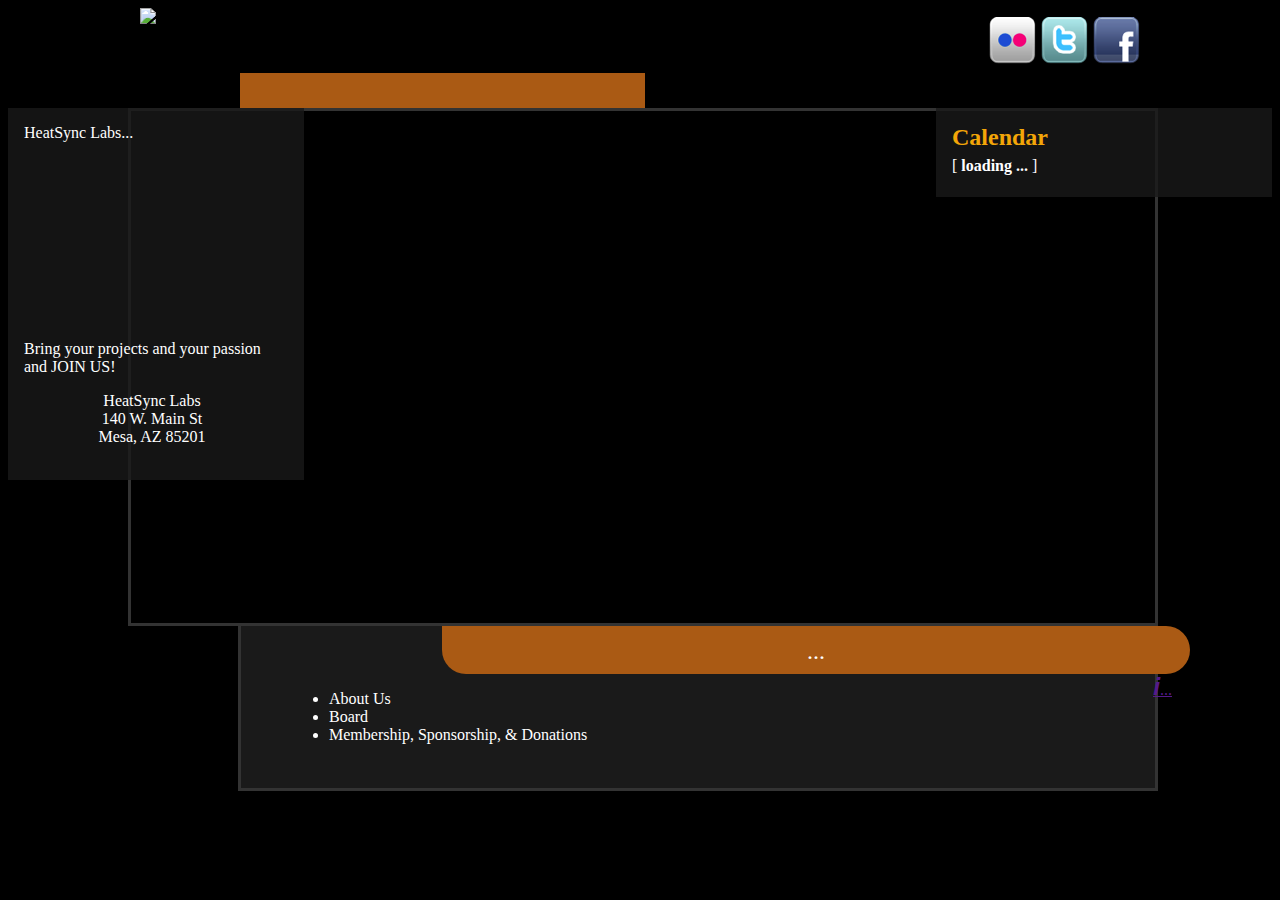
==== commit e6940f9f: "moving files around" ====
--- a/index.html
+++ b/index.html
@@ -1,124 +1,18 @@
-<!DOCTYPE html>
-
-<!-- paulirish.com/2008/conditional-stylesheets-vs-css-hacks-answer-neither/ -->
-<!--[if lt IE 7]> <html class="no-js lt-ie9 lt-ie8 lt-ie7" lang="en"> <![endif]-->
-<!--[if IE 7]>    <html class="no-js lt-ie9 lt-ie8" lang="en"> <![endif]-->
-<!--[if IE 8]>    <html class="no-js lt-ie9" lang="en"> <![endif]-->
-<!--[if gt IE 8]><!--> <html class="no-js" lang="en"> <!--<![endif]-->
+<html>
   <head>
-    <meta charset="utf-8" />
-
-    <!-- Set the viewport width to device width for mobile -->
-    <meta name="viewport" content="width=device-width" />
-
-    <title>HeatSync Labs</title>
-
-    <!-- Included CSS Files -->
-    <link rel="stylesheet" href="stylesheets/foundation.css">
     <link rel="stylesheet" href="stylesheets/app.css">
     <link rel="stylesheet" href="stylesheets/style.css">
-
-    <!--[if lt IE 9]>
-        <link rel="stylesheet" href="stylesheets/ie.css">
-        <![endif]-->
-
-    <script src="javascripts/modernizr.foundation.js"></script>
-
-    <!-- IE Fix for HTML5 Tags -->
-    <!--[if lt IE 9]>
-        <script src="http://html5shiv.googlecode.com/svn/trunk/html5.js"></script>
-        <![endif]-->
-
   </head>
   <body>
 
-    <div class="row header">
-      <div class="seven columns offset-by-one logo">
+    <div style="width:1000;height:100;margin:0 auto;">
+      <div class="golden" style="position:absolute;z-index:-3;width:405;height:35;margin:65 0 0 100;border-radius: 25 25 0 0;"></div>
+
+      <div style="float:left;">
         <img class="logoimage"src="images/header-image.png" />
       </div>
-      <div class="three columns hide-for-small">
+      <div style="float:right;">
         <div class="share">
-          <img src="images/flickr.png" width="48" height="48" alt="Flickr">
-          <img src="images/twitter.png"   width="48" height="48" alt="Twitter">
-          <img src="images/facebook.png"  width="48" height="48" alt="Face">
-        </div>
-      </div>
-    </div>
-
-    <div class="row" >
-      <div class="main-image-div" style="height:35em;width:100%;position:absolute;left:0;z-index:-1;" id="gallery">
-      </div>
-      <div class="main-image-div" style="height:35em;width:100%;position:absolute;left:0;z-index:-2;" id="gallery_next">
-      </div>
-      <div class="twelve columns centered">
-        <div class="row">
-          <div class="three columns">
-            <div class="panel content">
-              <p>
-                HeatSync Labs...
-              </p>
-              <div class="rw-font" style="height:1em;"></div>
-              <div class="rw-words rw-words-1">
-                <span>is a community workshop</span>
-                <span>is open FREE to the public M-F 7p-10p</span>
-                <span>is a 501(c)3 not for profit</span>
-                <span>has no staff, only a passionate community, including you!</span>
-              </div>
-              <div class="rw-font" style="height:5em;"></div>
-              <p> Bring your projects and your passion and JOIN US! </p>
-              <div style="text-align: center">
-                HeatSync Labs<br/>
-                140 W. Main St<br/>
-                Mesa, AZ 85201<br/><br/>
-              </div>
-            </div>
-          </div>
-          <div class="three columns offset-by-six">
-            <div class="panel content">
-              <h3>Calendar</h3>
-              Monday, July 2
-              <ul>
-                <li>06:00pm Augmented Humanity</li>
-                <li>06:00pm Knitting and Crocheting</li>
-              </ul>
-              Tuesday, July 3
-              <ul>
-                <li>07:00pm Open Hack!</li>
-              </ul>
-              Wednesday, July 4
-              <ul>
-                <li>12:00pm BBQ</li>
-                <li>07:00pm Arduino Hacknight</li>
-              </ul>
-              Thursday, July 7
-              <ul>
-                <li>07:00pm Open Hack</li>
-              </ul>
-              Friday July, 6
-              <ul>
-                <li>07:00pm Open Hack</li>
-                <li>07:00pm Young Makers</li>
-              </ul>
-              Saturday July, 7
-              <ul>
-                <li>10:00am WE Collaborate</li>
-              </ul>
-            </div>
-          </div>
-        </div>
-      </div>
-      <div class="columns imageTag">
-        <div class="panel float" id="gallerytxt">
-          ...
-        </div>
-      </div>
-    </div>
-
-
-    <div class="row">
-      <hr />
-      <div class="twelve columns show-for-small">
-        <div>
           <img src="images/flickr.png"   width="48" height="48" alt="Flickr">
           <img src="images/twitter.png"  width="48" height="48" alt="Twitter">
           <img src="images/facebook.png" width="48" height="48" alt="Face">
@@ -126,46 +20,91 @@
       </div>
     </div>
 
-    <div class="row">
-      <div class="ten columns centered">
-        <div class="row">
-          <div class="three columns">
-            <p>Board of Directors</p>
-            <p>Contact</p>
-          </div>
-          <div class="three columns">
-            <p>FAQ</p>
-            <p>Wiki</p>
-          </div>
-          <div class="three columns">
-            <p>IRC</p>
-            <p>Hack the Planet</p>
-          </div>
-          <div class="three columns">
-            <img src="http://live.heatsynclabs.org/snapshot.php?camera=1"/>
+    <div class="centered">
+      <div style="float:left;background-color:rgba(25, 25, 25, 0.8);width:16em;padding:1em 1.5em 1em 1em;clear:both;">
+        <p style="padding:0;margin:0">
+          HeatSync Labs...
+        </p>
+        <div class="rw-font" style="height:1em;"></div>
+        <div class="rw-words rw-words-1">
+          <span>is a community workshop</span>
+          <span>is open FREE to the public M-F 7p-10p</span>
+          <span>is a 501(c)3 not for profit</span>
+          <span>has no staff, only a passionate community, including you!</span>
+        </div>
+        <div class="rw-font" style="height:5.5em;"></div>
+        <p> Bring your projects and your passion and JOIN US! </p>
+        <div style="text-align: center">
+          HeatSync Labs<br/>
+          140 W. Main St<br/>
+          Mesa, AZ 85201<br/><br/>
+        </div>
+      </div>
+
+      <div style="float:right;background-color:rgba(25, 25, 25, 0.8);width:19em;padding:1em;" id="google-calendar">
+        <h3>Calendar</h3>
+        <div class="calendar-noverflow">
+          <div id="calendar-animation">
+            <div id="calendar-entries">
+              [<strong><span class="loading-anim"> loading ... </span></strong>]
+            </div>
           </div>
         </div>
       </div>
     </div>
 
-    <div class="row" id="feed">
-      <h4>feeds loading ... </h4>
+    <a href="#" id="gallery-link">
+      <span id="gallery_space" class="gallery-space">
+        <span id="gallery"       class="gallery-foreground"></span>
+        <span id="gallery_next"  class="gallery-background"></span>
+      </span>
+    </a>
+
+    <div class="text-centered" style="clear:both">
+      <div class="golden" id="gallery-text">
+        ...
+      </div>
     </div>
 
-    <!-- Included JS Files -->
-    <script src="https://www.google.com/jsapi"></script>
-    <script src="javascripts/jquery.min.js"></script>
-    <script src="javascripts/jquery.reveal.js"></script>
-    <script src="javascripts/jquery.orbit-1.4.0.js"></script>
-    <script src="javascripts/jquery.customforms.js"></script>
-    <script src="javascripts/jquery.placeholder.min.js"></script>
-    <script src="javascripts/jquery.tooltips.js"></script>
-    <script src="javascripts/jquery.equalheights.js"></script>
-    <script src="javascripts/jquery.cycle.all.min.js"></script>
+    <div class="post-gallery-space">
+      <div id="links">
+        <div style="padding: 3em 0 0 3em">
+          <ul>
+            <li>About Us
+            <li>Board
+            <li>Membership, Sponsorship, & Donations
+          </ul>
+        </div>
+      </div>
+      <div id="cameras"><div style="float:right;margin-right:-1.25em;">
+          <a href="" class="netinfo"><span style="font-size:1.5em">&#119946;</span><span class="popup" id="netinfo-span">...</span></a>
+      </div></div>
+    </div>
+
+    <div id="feed" class="feed-centered"></div>
+
+<!--
+    insert rant here about how jsapi is literally the worst thing ever for breaking the DOM when loading through require.
+    jsapi libraries *must* be loaded before main, don't even bother with an autoload callback to define, your efforts are futile.
+ript>
+  -->
+    <script src="https://www.google.com/jsapi?autoload=%7B%22modules%22%3A%5B%7B%22name%22%3A%22feeds%22%2C%22version%22%3A%221.0%22%7D%5D%7D">
+    </script>
+    <script src="js/require.js"></script>
+
+<!--
+    <script src="js/curl/curl.js"></script>
+-->
+    <script src="js/main.js"></script>
+
+<!--
+    <script src="javascripts/cams.js"></script>
     <script src="javascripts/flickr.js"></script>
-    <script src="javascripts/gallery.js"></script>
+    <script src="javascripts/gallery2.js"></script>
     <script src="javascripts/feeds.js"></script>
-    <script src="javascripts/app.js"></script>
+    <script src="javascripts/feedinit.js"></script>
+    <script src="javascripts/calendar.js"></script>
+-->
 
   </body>
 </html>
--- a/stylesheets/style.css
+++ b/stylesheets/style.css
@@ -1,74 +1,205 @@
-
-.rw-wrapper{
-    width: 80%;
-    position: relative;
-    margin: 110px auto 0 auto;
-    padding: 10px;
-}
-.rw-sentence{
+.gallery-space, .gallery-foreground, .gallery-background, .post-gallery-space {
+    height:512px;
+    width:1024px;
+    margin-left: auto;
+    margin-right: auto;
+    display: block;
+}
+
+.post-gallery-space {
+    height: 170;
+}
+
+.gallery-space {
+    padding:0 3 6 3;
+}
+
+.gallery-foreground, .gallery-background {
+    position:absolute;
+    padding:0;
+}
+
+.gallery-foreground {
+    border: 3px solid #333;
+    z-index: -1;
+    border-radius: 0 110 0 110;
+}
+
+.gallery-background {
+    border: 3px solid #999;
+    z-index: -2;
+    opacity: 0;
+    border-radius: 0 118 0 118;
+}
+
+#google-calendar {
+    max-height: 450;
+    overflow: hidden;
+    white-space: nowrap;
+    text-overflow: ellipsis;
+}
+
+#google-calendar h3 {
+    margin-top: 0;
+    font-size: 1.5em;
+    margin-bottom: .25em;
+}
+
+#google-calendar ul {
+    margin-top: .25em;
+    margin-bottom: .5em;
+    text-indent: 0;
+    margin-left: 0;
+    padding-left: .5em;
+    list-style-position:inside;
+    list-style-type: none;
+}
+
+#google-calendar ul li {
+    overflow-x: hidden;
+    overflow-y: no-content;
+    white-space: nowrap;
+    text-overflow: ellipsis;
+    padding-left: .5em;
+    text-indent: 0;
+    margin-left: -.5em;
+}
+
+#google-calendar ul li:before {
+    content: "\25B2";
+    vertical-align: super;
+    font-size: .6em;
+    padding-right: .25em;
+}
+
+#calendar-entries {
+    white-space: nowrap;
+    overflow: hidden;
+    text-overflow: ellipsis;
+}
+
+.calendar-noverflow {
+    overflow: hidden;
+    min-height: 1.5em;
+}
+
+.transition-calendar {
+    margin-top: -435px;
+    padding-top: 435px;
+    -webkit-transition: padding 1.5s ease;
+    -moz-transition: padding 1.5s ease;
+    -ms-transition: padding 1.5s ease;
+    transition: padding 1.5s ease;
+}
+
+.AM, .PM {
+    font-size: .6em;
+    padding-right: .25em;
+}
+
+.AM {
+    vertical-align: sub;
+}
+
+.PM {
+    vertical-align: super;
+}
+
+.centered {
+    min-width:1100;
+    max-width:1300;
+    margin: 0 auto;
+}
+
+.text-centered, .feed-centered {
+    width:1100;
+    margin: 0 auto;
+}
+
+.feed-centered {
+    clear: both;
+/*    margin-top: 2em;*/
+}
+
+#gallery-text {
+    font-size: 1.5em;
+    height: 1em;
+    margin-top:0em;
+    padding: .5em 1em;
+    width:700;
+    float:right;
+    text-align: center;
+    border-radius: 0 1.25em 1.25em 1.25em
+}
+
+#gallery-text h4 {
     margin: 0;
-    text-align: left;
-    text-shadow: 1px 1px 1px rgba(255,255,255,0.8);
-}
-.rw-sentence span{
-    font-size: 200%;
-    font-weight: normal;
-}
+    overflow: hidden;
+    text-overflow: ellipsis;
+    white-space: nowrap;
+    color: #ccc;
+}
+
+#feed a {
+    color: #e92;
+    font-weight: bold;
+}
+
+#feed li {
+    border-bottom-right-radius: 35;
+}
+
+.golden {
+    background: rgba(170, 90, 20, 1);
+}
+
 .rw-words{
     display: inline;
     float: left;
+}
+
+.rw-words, .rw-font {
     font-weight: bold;
-}
-.rw-words, .rw-font {
     font-size:1.75em;
 }
 
 .rw-words-1 span{
     position: absolute;
     opacity: 0;
-    padding-right: 2em;
-    -webkit-animation: rotateWord 16s linear infinite 0s;
-    -moz-animation: rotateWord 16s linear infinite 0s;
-    -o-animation: rotateWord 16s linear infinite 0s;
-    -ms-animation: rotateWord 16s linear infinite 0s;
-    animation: rotateWord 16s linear infinite 0s;
-}
+    width: 275;
+    padding: 0;
+    -webkit-animation: rotateWord 40s linear infinite 0s;
+    -moz-animation: rotateWord 40s linear infinite 0s;
+    -o-animation: rotateWord 40s linear infinite 0s;
+    -ms-animation: rotateWord 40s linear infinite 0s;
+    animation: rotateWord 40s linear infinite 0s;
+}
+
 .rw-words-1 span:nth-child(2) {
-    -webkit-animation-delay: 4s;
-    -moz-animation-delay: 4s;
-    -o-animation-delay: 4s;
-    -ms-animation-delay: 4s;
-    animation-delay: 4s;
-}
+    -webkit-animation-delay: 10s;
+    -moz-animation-delay: 10s;
+    -o-animation-delay: 10s;
+    -ms-animation-delay: 10s;
+    animation-delay: 10s;
+}
+
 .rw-words-1 span:nth-child(3) {
-    -webkit-animation-delay: 8s;
-    -moz-animation-delay: 8s;
-    -o-animation-delay: 8s;
-    -ms-animation-delay: 8s;
-    animation-delay: 8s;
-
-}
-.rw-words-1 span:nth-child(4) {
-    -webkit-animation-delay: 12s;
-    -moz-animation-delay: 12s;
-    -o-animation-delay: 12s;
-    -ms-animation-delay: 12s;
-    animation-delay: 12s;
-}
-.rw-words-1 span:nth-child(5) {
-    -webkit-animation-delay: 16s;
-    -moz-animation-delay: 16s;
-    -o-animation-delay: 16s;
-    -ms-animation-delay: 16s;
-    animation-delay: 16s;
-}
-.rw-words-1 span:nth-child(6) {
     -webkit-animation-delay: 20s;
     -moz-animation-delay: 20s;
     -o-animation-delay: 20s;
     -ms-animation-delay: 20s;
     animation-delay: 20s;
-}
+
+}
+
+.rw-words-1 span:nth-child(4) {
+    -webkit-animation-delay: 30s;
+    -moz-animation-delay: 30s;
+    -o-animation-delay: 30s;
+    -ms-animation-delay: 30s;
+    animation-delay: 30s;
+}
+
 @-webkit-keyframes rotateWord {
     0% { opacity: 0; }
     2% { opacity: 0; -webkit-transform: translateY(-2em); }
@@ -78,6 +209,7 @@
     80% { opacity: 0; }
     100% { opacity: 0; }
 }
+
 @-moz-keyframes rotateWord {
     0% { opacity: 0; }
     2% { opacity: 0; -moz-transform: translateY(-2em); }
@@ -87,6 +219,7 @@
     80% { opacity: 0; }
     100% { opacity: 0; }
 }
+
 @-o-keyframes rotateWord {
     0% { opacity: 0; }
     2% { opacity: 0; -o-transform: translateY(-2em); }
@@ -96,6 +229,7 @@
     80% { opacity: 0; }
     100% { opacity: 0; }
 }
+
 @-ms-keyframes rotateWord {
     0% { opacity: 0; }
     2% { opacity: 0; -ms-transform: translateY(-2em); }
@@ -105,6 +239,7 @@
     80% { opacity: 0; }
     100% { opacity: 0; }
 }
+
 @keyframes rotateWord {
     0% { opacity: 0; }
     2% { opacity: 0; transform: translateY(-2em); }
@@ -114,9 +249,183 @@
     80% { opacity: 0; }
     100% { opacity: 0; }
 }
+
 @media screen and (max-width: 768px){
     .rw-sentence { font-size: 18px; }
 }
+
 @media screen and (max-width: 320px){
     .rw-sentence { font-size: 9px; }
-}+}
+
+/*
+  Animation requires 'alternate' designator for Chrome, image flickering occurs otherwise
+*/
+.fade-test {
+    -webkit-animation: fade 3s ease-out infinite 7s alternate;
+    -moz-animation:    fade 3s ease-out infinite 7s alternate;
+    -o-animation:      fade 3s ease-out infinite 7s alternate;
+    -ms-animation:     fade 3s ease-out infinite 7s alternate;
+    animation:         fade 3s ease-out infinite 7s alternate;
+}
+
+@-webkit-keyframes fade {
+    0%   { opacity: 1; }
+    100% { opacity: 0; }
+}
+
+@-moz-keyframes fade {
+    0%   { opacity: 1; }
+    100% { opacity: 0; }
+}
+
+@-o-keyframes fade {
+    0%   { opacity: 1; }
+    100% { opacity: 0; }
+}
+
+@-ms-keyframes fade {
+    0%   { opacity: 1; }
+    100% { opacity: 0; }
+}
+
+@keyframes fade {
+    0%   { opacity: 1; }
+    100% { opacity: 0; }
+}
+
+.loading-anim {
+    -webkit-animation: fade 1s ease-out infinite 1s alternate;
+    -moz-animation:    fade 1s ease-out infinite 1s alternate;
+    -o-animation:      fade 1s ease-out infinite 1s alternate;
+    -ms-animation:     fade 1s ease-out infinite 1s alternate;
+    animation:         fade 1s ease-out infinite 1s alternate;
+}
+
+
+.feed {
+    overflow: hidden;
+    white-space: nowrap;
+    text-overflow: ellipsis;
+    height:4em;
+    padding: 1em 0 0 2em;
+    border-radius: 35;
+    border-top: .25em solid rgba(255,255,255,.1);
+    border-bottom: .25em solid rgba(0,0,0,.25);
+    /*margin-right: 1em;*/
+}
+
+.feed h3, .feed h4 {
+    display: inline;
+    font-size: 1.4em;
+}
+
+.feed h4 {
+    font-size: 1.2em;
+}
+
+.feed p {
+    margin-top: .25em;
+    padding-top: 0;
+}
+
+div.feedr0 {
+    background: rgba(30,30,30, 0.92);
+}
+
+div.feedr1 {
+    background: rgba(60,60,60, 0.92);
+}
+
+#cameras {
+    width: 1024;
+    margin: 0 auto;
+    position: absolute;
+    white-space: nowrap;
+    margin-top: 3em;
+}
+
+.allcams-fg, .allcams-bg {
+    position: absolute;
+    z-index: 3;
+}
+
+.allcams-bg {
+    z-index: 2;
+    opacity: 0;
+}
+
+.cam-fg, .cam-bg {
+    display: table-cell;
+    overflow: hidden;
+    border: 3px solid #333;
+    background-color:#000;
+}
+
+.cam-bg {
+    border: 3px solid #999;
+}
+
+.cam-fade {
+    -webkit-animation: fade 1s ease-out infinite 0s alternate;
+    -moz-animation:    fade 1s ease-out infinite 0s alternate;
+    -o-animation:      fade 1s ease-out infinite 0s alternate;
+    -ms-animation:     fade 1s ease-out infinite 0s alternate;
+    animation:         fade 1s ease-out infinite 0s alternate;
+}
+
+.cam-first-fg {
+    border-radius: 40 0 0 0;
+}
+
+.cam-middle-fg {
+    border-left-width: 0px;
+    border-right-width: 0px;
+}
+.cam-last-fg {
+    border-radius: 0 0 40 0;
+}
+
+.cam-first-bg {
+    border-radius: 43 0 0 0;
+}
+
+.cam-middle-bg {
+    border-left-width: 0px;
+    border-right-width: 0px;
+}
+
+.cam-last-bg {
+    border-radius: 0 0 43 0;
+}
+
+#links {
+    position: absolute;
+    float: left;
+    border: 3px solid #333;
+    border-top: 0;
+    width: 914;
+    height: 162;
+    margin-left: 110;
+    border-radius: 0 0 75 75;
+    background-color: #1a1a1a;
+    z-index: -3;
+    border-bottom-left-radius: 100 162;
+    border-bottom-right-radius: 100 162;
+}
+
+.hidden-cam {
+    opacity: 0;
+    visibility: hidden;
+}
+
+.visible-cam {
+    opacity: 1;
+    visibility: visible;
+/*
+    -webkit-transition: opacity 1s ease;
+    -moz-transition: opacity 1s ease;
+    -ms-transition: opacity 1s ease;
+    transition: opacity 1s ease;
+*/
+}
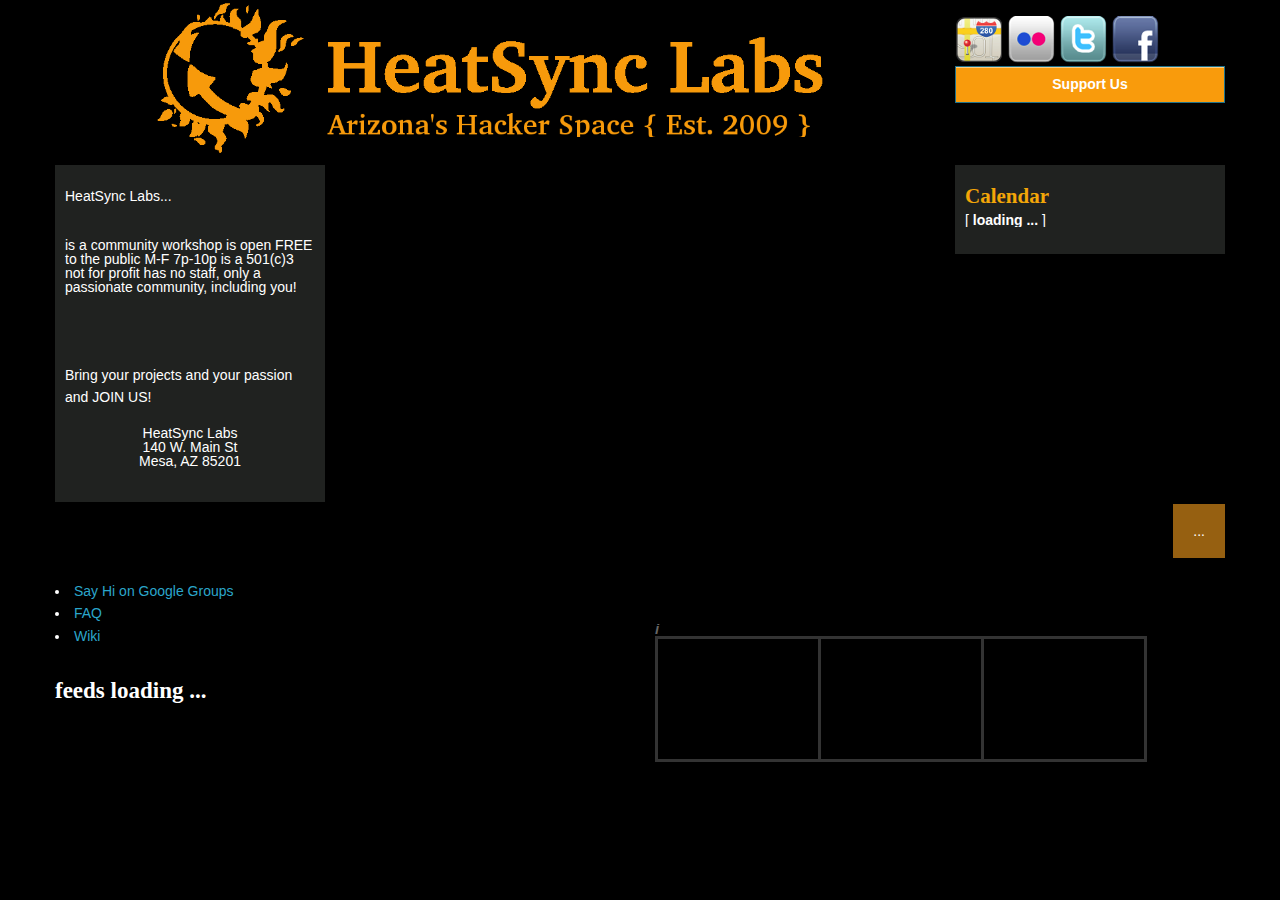
==== commit a3eae32c: "Merge 3150c2ccda6261227bc2571805769586593b739f into 10a2de99323c9743825c75f24baa178bf267d125" ====
--- a/index.html
+++ b/index.html
@@ -1,110 +1,173 @@
-<html>
+<!DOCTYPE html>
+
+<!-- paulirish.com/2008/conditional-stylesheets-vs-css-hacks-answer-neither/ -->
+<!--[if lt IE 7]> <html class="no-js lt-ie9 lt-ie8 lt-ie7" lang="en"> <![endif]-->
+<!--[if IE 7]>    <html class="no-js lt-ie9 lt-ie8" lang="en"> <![endif]-->
+<!--[if IE 8]>    <html class="no-js lt-ie9" lang="en"> <![endif]-->
+<!--[if gt IE 8]><!--> <html class="no-js" lang="en"> <!--<![endif]-->
   <head>
+    <meta charset="utf-8" />
+
+    <!-- Set the viewport width to device width for mobile -->
+    <meta name="viewport" content="width=device-width" />
+
+    <title>HeatSync Labs</title>
+
+    <!-- Included CSS Files -->
+    <link rel="stylesheet" href="stylesheets/foundation.css">
     <link rel="stylesheet" href="stylesheets/app.css">
     <link rel="stylesheet" href="stylesheets/style.css">
+
+    <!--[if lt IE 9]>
+        <link rel="stylesheet" href="stylesheets/ie.css">
+        <![endif]-->
+
+    <script src="javascripts/modernizr.foundation.js"></script>
+
+    <!-- IE Fix for HTML5 Tags -->
+    <!--[if lt IE 9]>
+        <script src="http://html5shiv.googlecode.com/svn/trunk/html5.js"></script>
+        <![endif]-->
+
   </head>
   <body>
 
-    <div style="width:1000;height:100;margin:0 auto;">
-      <div class="golden" style="position:absolute;z-index:-3;width:405;height:35;margin:65 0 0 100;border-radius: 25 25 0 0;"></div>
-
-      <div style="float:left;">
+    <div class="row header">
+      <div class="seven columns offset-by-one logo">
         <img class="logoimage"src="images/header-image.png" />
       </div>
-      <div style="float:right;">
+      <div class="three columns hide-for-small">
         <div class="share">
-          <img src="images/flickr.png"   width="48" height="48" alt="Flickr">
-          <img src="images/twitter.png"  width="48" height="48" alt="Twitter">
-          <img src="images/facebook.png" width="48" height="48" alt="Face">
+	        <a href="http://maps.google.com">
+	          <img src="images/maps2.png" class="external-logo" alt="Google Map">
+	        </a>
+	        <a href="http://www.flickr.com/groups/heatsynclabs/pool/">
+	          <img src="images/flickr.png" class="external-logo" alt="Flickr">
+	        </a>
+	        <a href="http://twitter.com/heatsynclabs/">
+	          <img src="images/twitter.png" class="external-logo" alt="Twitter">
+	        </a>
+	        <a href="http://www.facebook.com/HeatSyncLabs">
+	          <img src="images/facebook.png" class="external-logo" alt="Face">
+	        </a>
+	        <a class="button" href="http://www.heatsynclabs.org/get-involved/membership/">Support Us</a>
         </div>
       </div>
     </div>
 
-    <div class="centered">
-      <div style="float:left;background-color:rgba(25, 25, 25, 0.8);width:16em;padding:1em 1.5em 1em 1em;clear:both;">
-        <p style="padding:0;margin:0">
-          HeatSync Labs...
-        </p>
-        <div class="rw-font" style="height:1em;"></div>
-        <div class="rw-words rw-words-1">
-          <span>is a community workshop</span>
-          <span>is open FREE to the public M-F 7p-10p</span>
-          <span>is a 501(c)3 not for profit</span>
-          <span>has no staff, only a passionate community, including you!</span>
-        </div>
-        <div class="rw-font" style="height:5.5em;"></div>
-        <p> Bring your projects and your passion and JOIN US! </p>
-        <div style="text-align: center">
-          HeatSync Labs<br/>
-          140 W. Main St<br/>
-          Mesa, AZ 85201<br/><br/>
-        </div>
+
+    <div class="row" >
+      <div class="main-image-div" style="height:35em;width:100%;position:absolute;left:0;z-index:-1;" id="gallery">
       </div>
-
-      <div style="float:right;background-color:rgba(25, 25, 25, 0.8);width:19em;padding:1em;" id="google-calendar">
-        <h3>Calendar</h3>
-        <div class="calendar-noverflow">
-          <div id="calendar-animation">
-            <div id="calendar-entries">
-              [<strong><span class="loading-anim"> loading ... </span></strong>]
+      <div class="main-image-div" style="height:35em;width:100%;position:absolute;left:0;z-index:-2;" id="gallery_next">
+      </div>
+      <div class="twelve columns centered">
+        <div class="row">
+          <div class="three columns">
+            <div class="panel content">
+              <p>
+                HeatSync Labs...
+              </p>
+              <div style="height:1em;"></div>
+              <div>
+                <span>is a community workshop</span>
+                <span>is open FREE to the public M-F 7p-10p</span>
+                <span>is a 501(c)3 not for profit</span>
+                <span>has no staff, only a passionate community, including you!</span>
+              </div>
+              <div style="height:5em;"></div>
+              <p> Bring your projects and your passion and JOIN US! </p>
+              <div style="text-align: center">
+                HeatSync Labs<br/>
+                140 W. Main St<br/>
+                Mesa, AZ 85201<br/><br/>
+              </div>
+            </div>
+          </div>
+          <div class="three columns offset-by-six">
+            <div class="panel content">
+              <div id="google-calendar">
+		        <h3 class="title">Calendar</h3>
+		        <span id="calendar-refresh"></span>
+		        <div class="calendar-noverflow">
+		          <div id="calendar-animation">
+		            <div id="calendar-entries">
+		            </div>
+		          </div>
+		        </div>
+		      </div>	
             </div>
           </div>
         </div>
       </div>
-    </div>
-
-    <a href="#" id="gallery-link">
-      <span id="gallery_space" class="gallery-space">
-        <span id="gallery"       class="gallery-foreground"></span>
-        <span id="gallery_next"  class="gallery-background"></span>
-      </span>
-    </a>
-
-    <div class="text-centered" style="clear:both">
-      <div class="golden" id="gallery-text">
-        ...
+      <div class="columns imageTag">
+        <div class="panel float" id="gallerytxt">
+          ...
+        </div>
       </div>
     </div>
 
-    <div class="post-gallery-space">
-      <div id="links">
-        <div style="padding: 3em 0 0 3em">
-          <ul>
-            <li>About Us
-            <li>Board
-            <li>Membership, Sponsorship, & Donations
-          </ul>
+    <div class="row">
+
+      <div class="twelve columns show-for-small">
+        <div class="share">
+	        <a href="http://maps.google.com">
+	          <img src="images/maps2.png" class="external-logo" alt="Google Map">
+	        </a>
+	        <a href="http://www.flickr.com/groups/heatsynclabs/pool/">
+	          <img src="images/flickr.png" class="external-logo" alt="Flickr">
+	        </a>
+	        <a href="http://twitter.com/heatsynclabs/">
+	          <img src="images/twitter.png" class="external-logo" alt="Twitter">
+	        </a>
+	        <a href="http://www.facebook.com/HeatSyncLabs">
+	          <img src="images/facebook.png" class="external-logo" alt="Face">
+	        </a>
+	        <a class="button" href="http://www.heatsynclabs.org/get-involved/membership/">Support Us</a>
         </div>
       </div>
-      <div id="cameras"><div style="float:right;margin-right:-1.25em;">
-          <a href="" class="netinfo"><span style="font-size:1.5em">&#119946;</span><span class="popup" id="netinfo-span">...</span></a>
-      </div></div>
     </div>
 
-    <div id="feed" class="feed-centered"></div>
 
-<!--
-    insert rant here about how jsapi is literally the worst thing ever for breaking the DOM when loading through require.
-    jsapi libraries *must* be loaded before main, don't even bother with an autoload callback to define, your efforts are futile.
-ript>
-  -->
-    <script src="https://www.google.com/jsapi?autoload=%7B%22modules%22%3A%5B%7B%22name%22%3A%22feeds%22%2C%22version%22%3A%221.0%22%7D%5D%7D">
-    </script>
-    <script src="js/require.js"></script>
+    <div class="row">
+		      <div class="six columns">
+		        <ul>
+		          <li><a href="http://groups.google.com/group/heatsynclabs">Say Hi on Google Groups</a>
+		          <li><a href="http://wiki.heatsynclabs.org/wiki/faq">FAQ</a>
+		          <li><a href="http://wiki.heatsynclabs.org/wiki">Wiki</a>
+		        </ul>
+		      </div>
+          	  <div class="six columns">
+		      	<div id="cameras">
+		        	<div>
+		          		<a href="#" class="netinfo" id="netinfo-anchor">
+		            	<span class="icon">&#119946;</span>
+		            	<span class="popup" id="netinfo-span">...</span>
+		          		</a>
+		        	</div>
+		      	</div>
+          	  </div>
 
-<!--
-    <script src="js/curl/curl.js"></script>
--->
-    <script src="js/main.js"></script>
+    </div>
 
-<!--
-    <script src="javascripts/cams.js"></script>
-    <script src="javascripts/flickr.js"></script>
-    <script src="javascripts/gallery2.js"></script>
-    <script src="javascripts/feeds.js"></script>
-    <script src="javascripts/feedinit.js"></script>
-    <script src="javascripts/calendar.js"></script>
--->
+    <div class="row" id="feed">
+		<div class="twelve columns">
+      		<h4>feeds loading ... </h4>
+		</div>
+    </div>
+
+	<!--
+	    insert rant here about how jsapi is literally the worst thing ever for breaking the DOM when loading through require.
+	    jsapi libraries *must* be loaded before main, don't even bother with an autoload callback to define, your efforts are futile.
+	-->
+	    <script src="https://www.google.com/jsapi?autoload=%7B%22modules%22%3A%5B%7B%22name%22%3A%22feeds%22%2C%22version%22%3A%221.0%22%7D%5D%7D">
+	    </script>
+	    <script src="js/require.js"></script>
+
+	<!--
+	    <script src="js/curl/curl.js"></script>
+	-->
+	    <script src="js/main.js"></script>
 
   </body>
 </html>
--- a/stylesheets/app.css
+++ b/stylesheets/app.css
@@ -7,6 +7,7 @@
 body {
     background-color: black;
     color: white;
+    font-family: Sans-Serif;
 }
 
 h1, h2, h3 {
@@ -80,16 +81,3 @@
 div.imageTag {
     text-align: center;
 }
-
-div.feedr0, div.feedr1 {
-    padding: 1em;
-    border: 0px ;
-}
-
-div.feedr0 {
-    background: rgba(46,48,46, 0.8);
-}
-
-div.feedr1 {
-    background: rgba(76,78,76, 0.8);
-}--- a/stylesheets/style.css
+++ b/stylesheets/style.css
@@ -150,7 +150,7 @@
 }
 
 .golden {
-    background: rgba(170, 90, 20, 1);
+    background-color: #C37600;
 }
 
 .rw-words{
@@ -429,3 +429,33 @@
     transition: opacity 1s ease;
 */
 }
+
+a.netinfo {
+    position:relative; /*this is the key*/
+    z-index:10;
+    color:#666;
+    text-decoration:none
+}
+
+a.info:hover{
+    z-index:11;
+    background-color:#ff0
+}
+
+a.netinfo span.popup {
+    display: none;
+}
+
+a.netinfo:hover span.popup {
+    display:block;
+    position:absolute;
+    margin-top: -.5em;
+/*    top:-.1em;*/
+    left:-12em;
+    width:12em;
+    border:1px solid #333;
+    background: rgba(30,30,30, 0.92);
+    color:#fff;
+/*    text-align: center;*/
+    padding: .5em;
+}